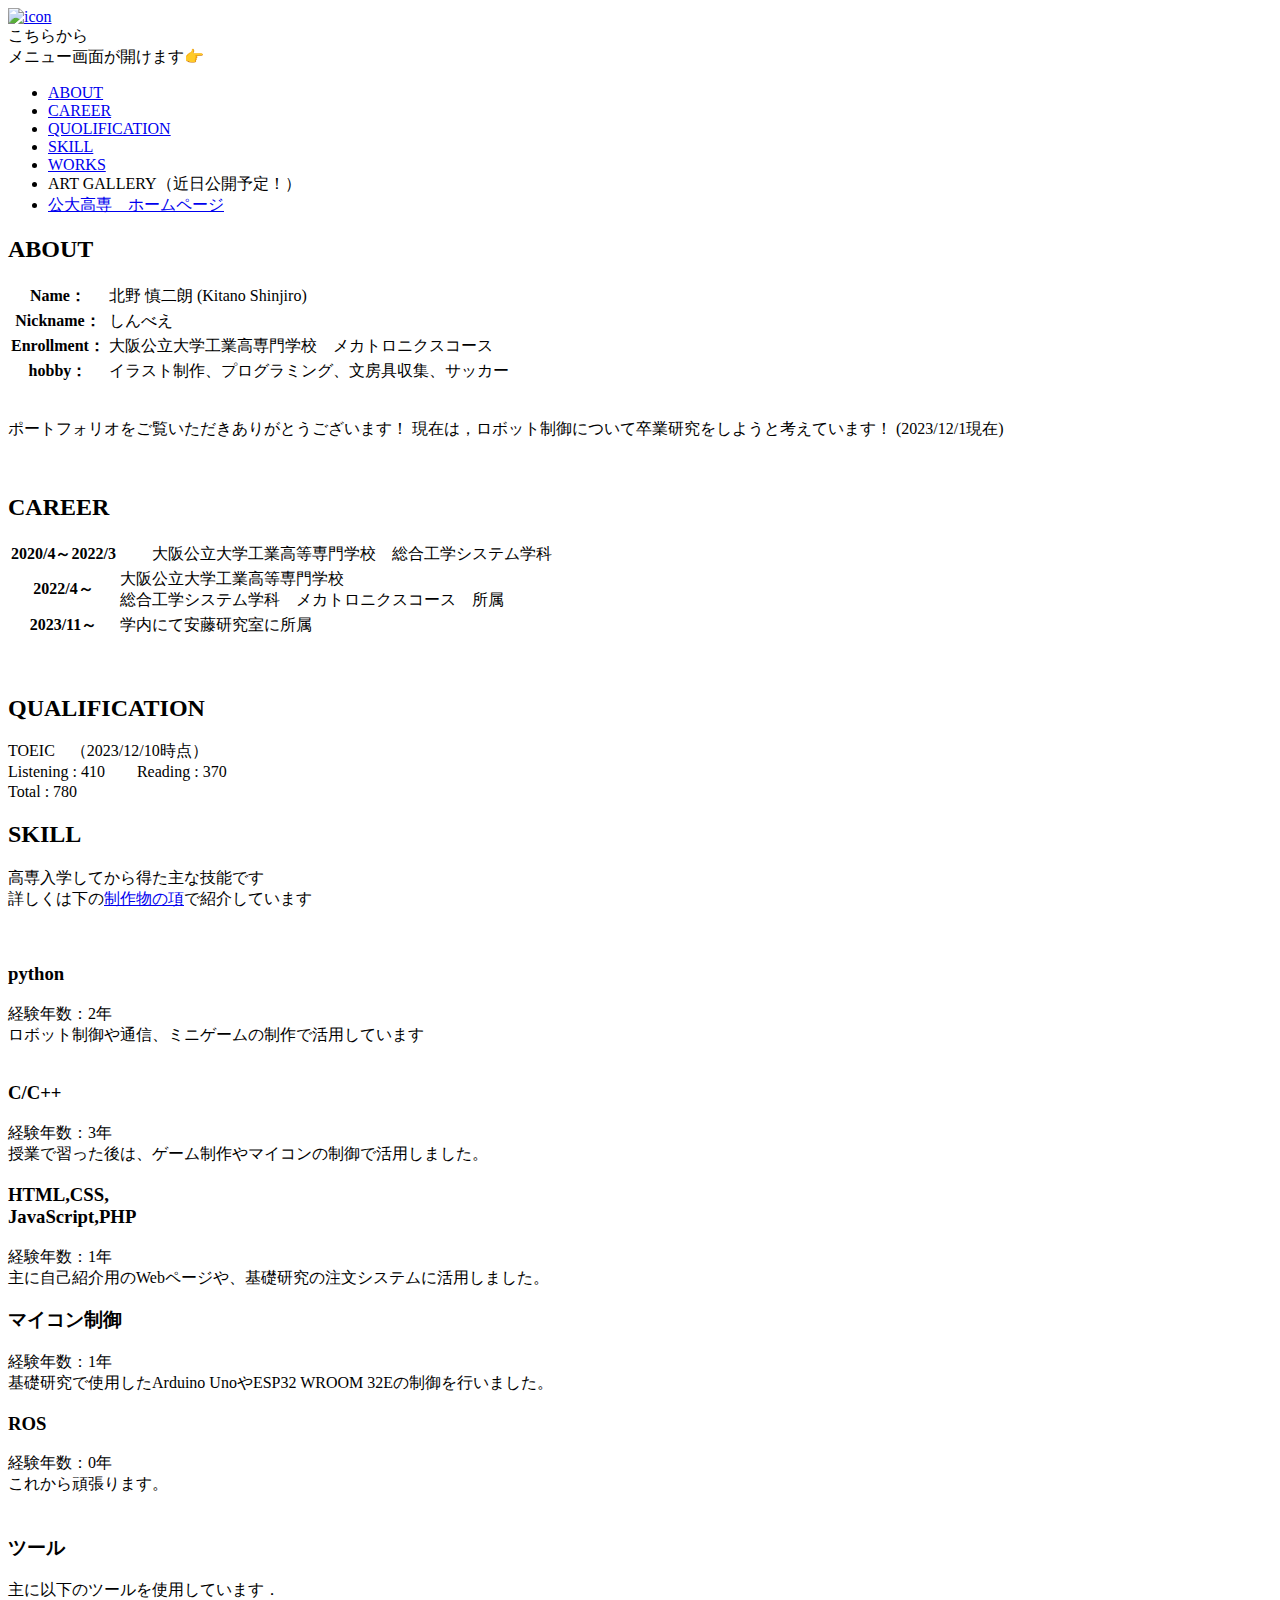
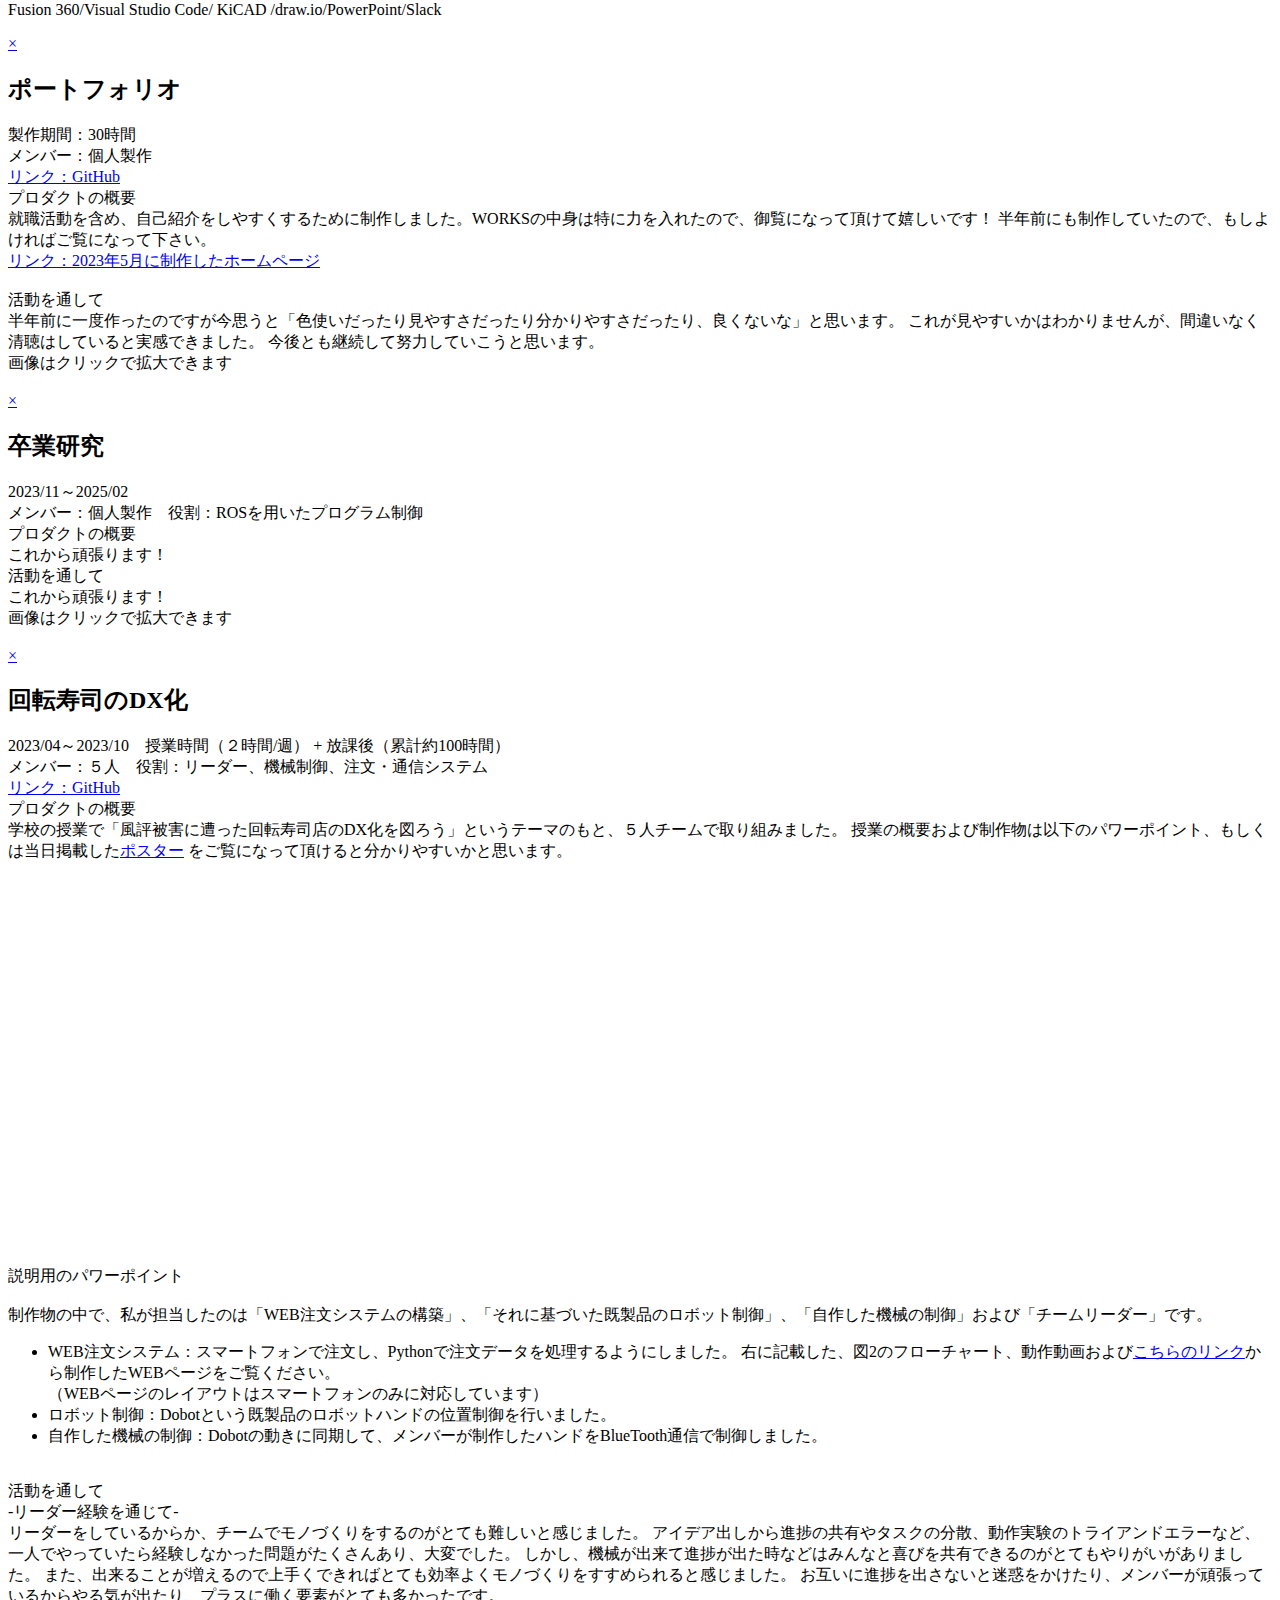
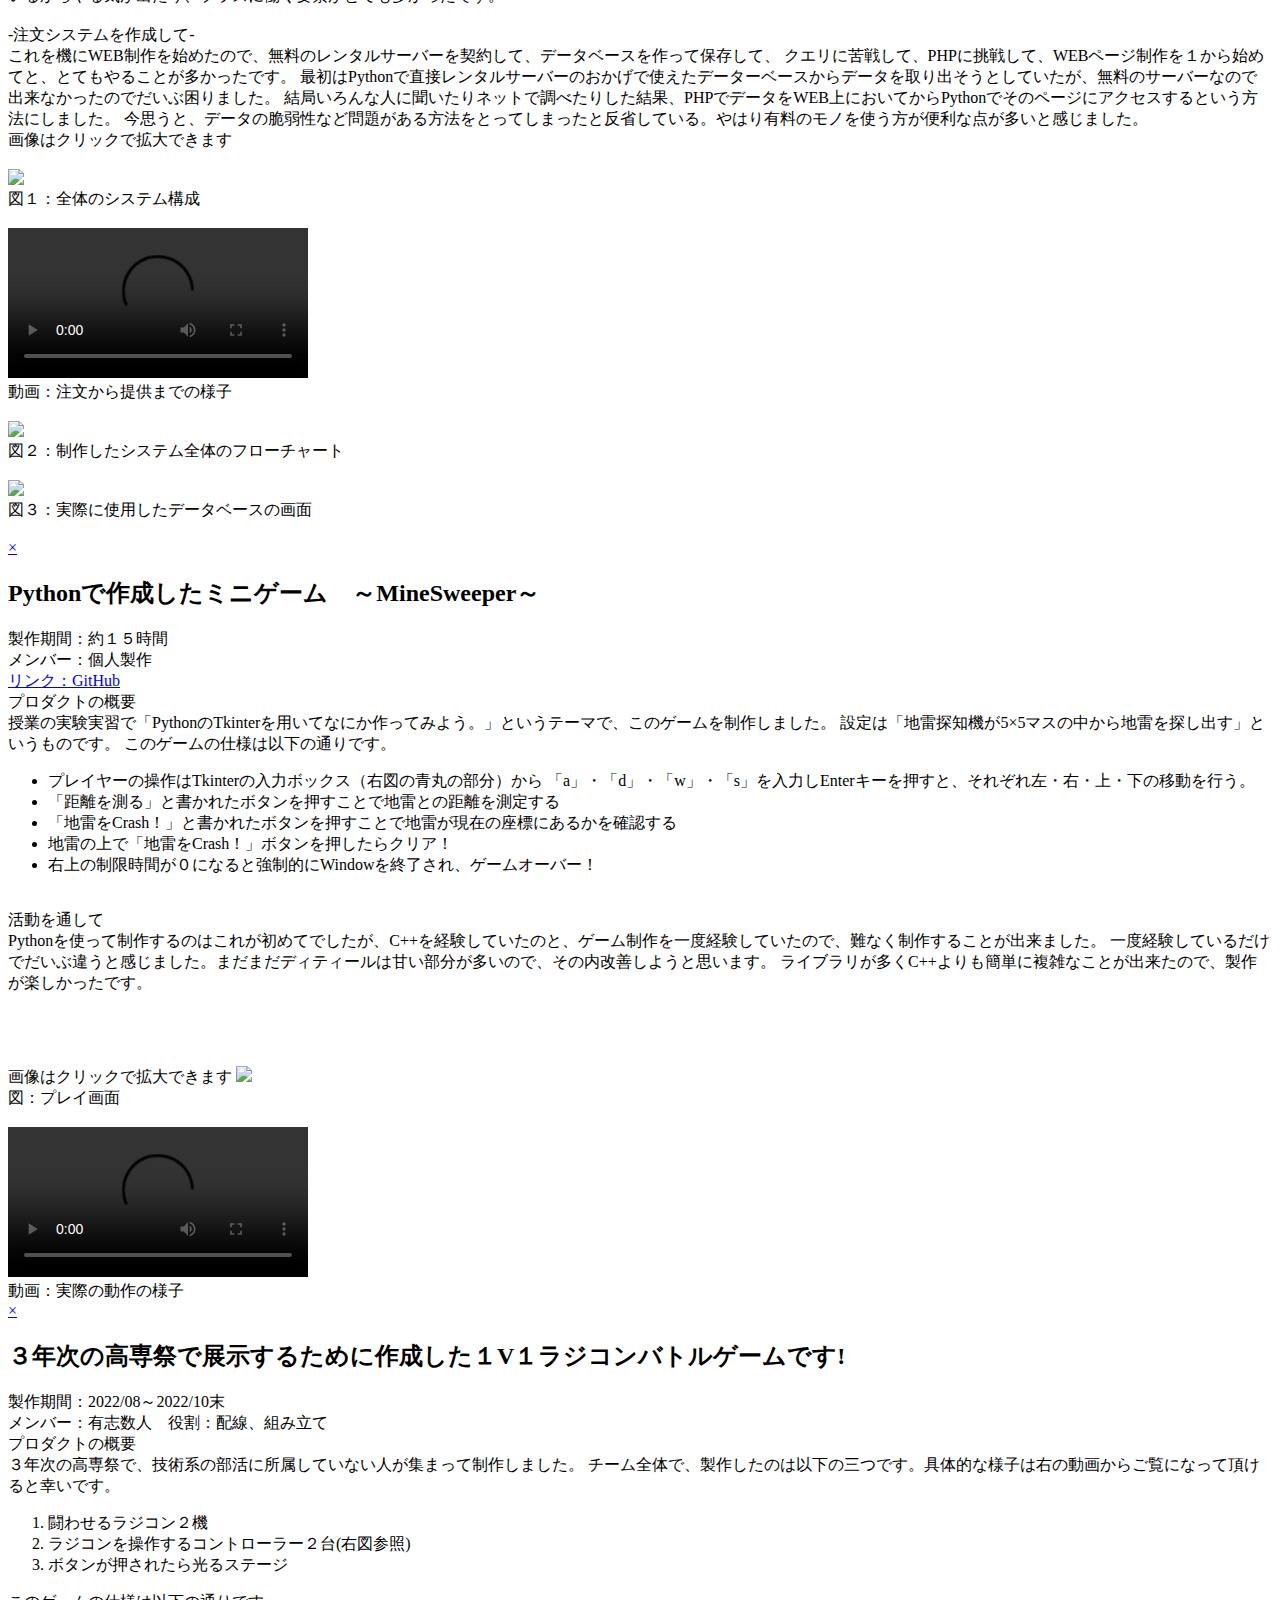
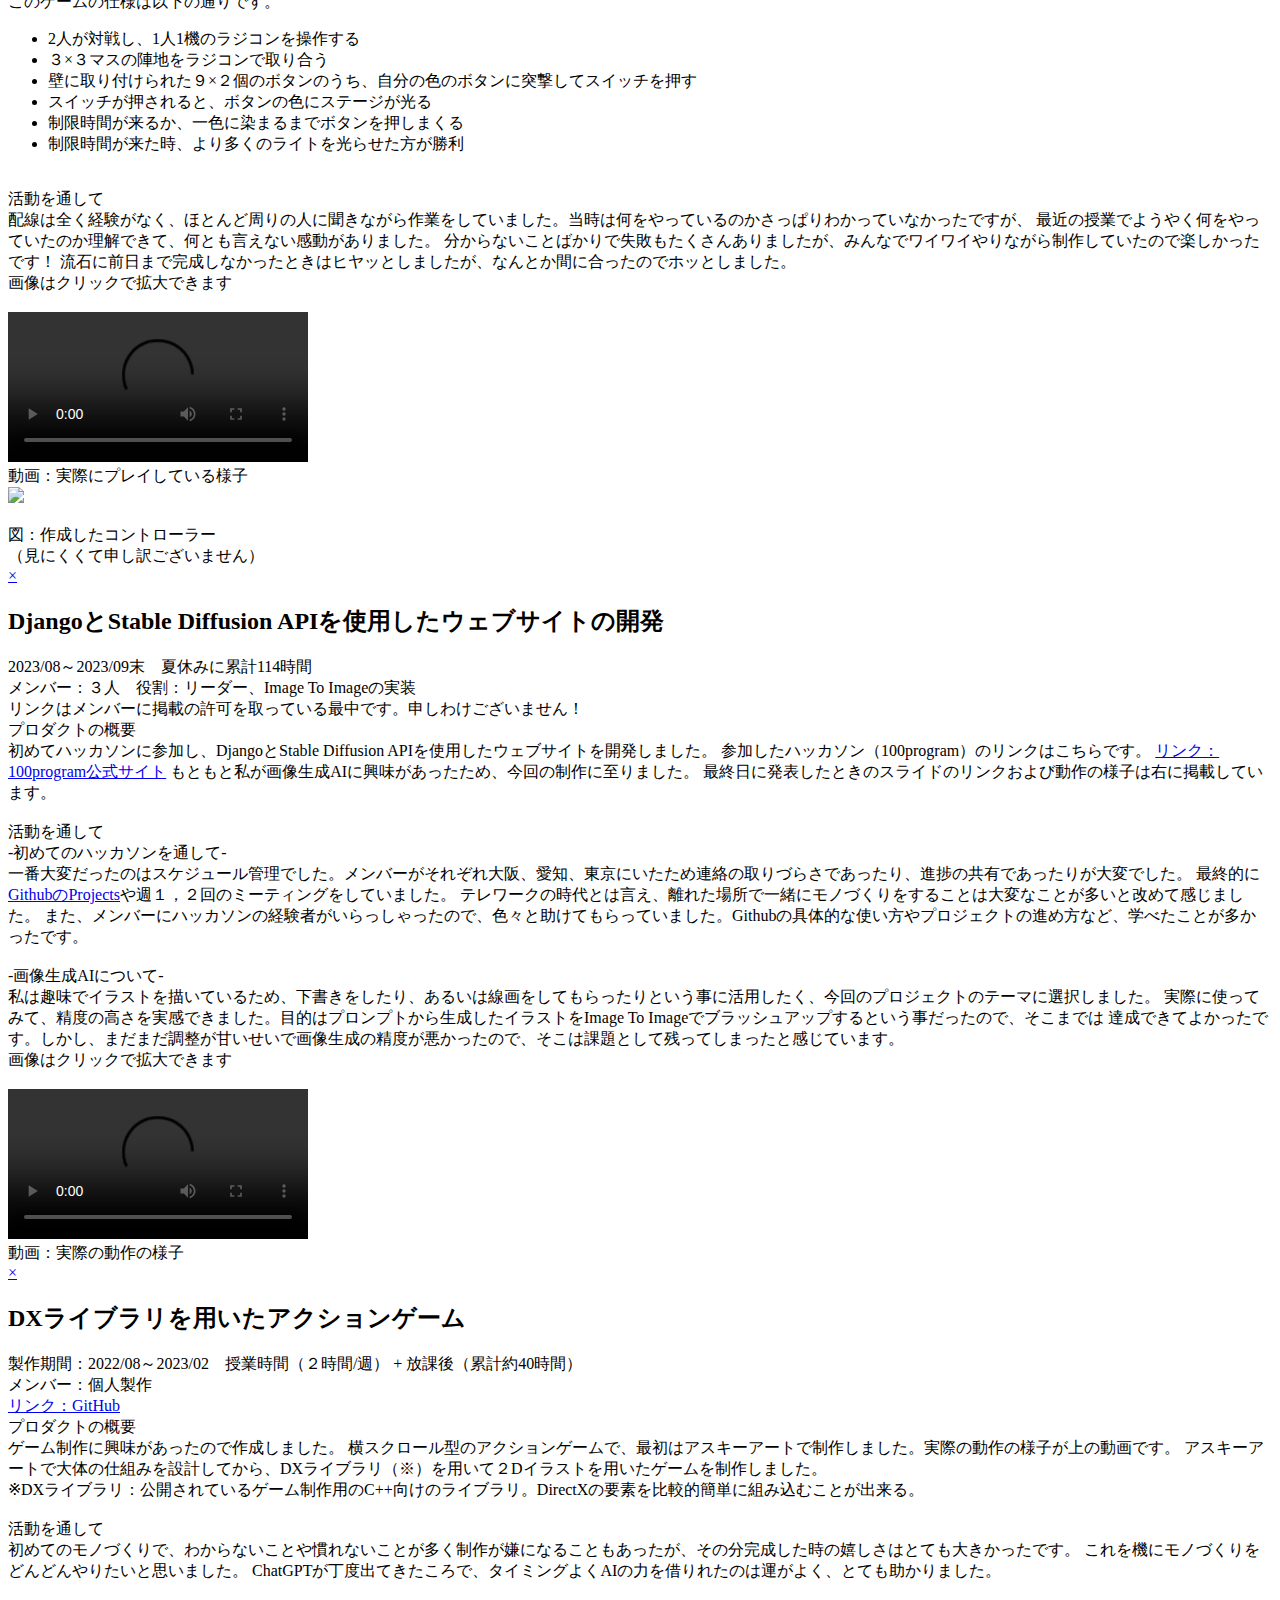
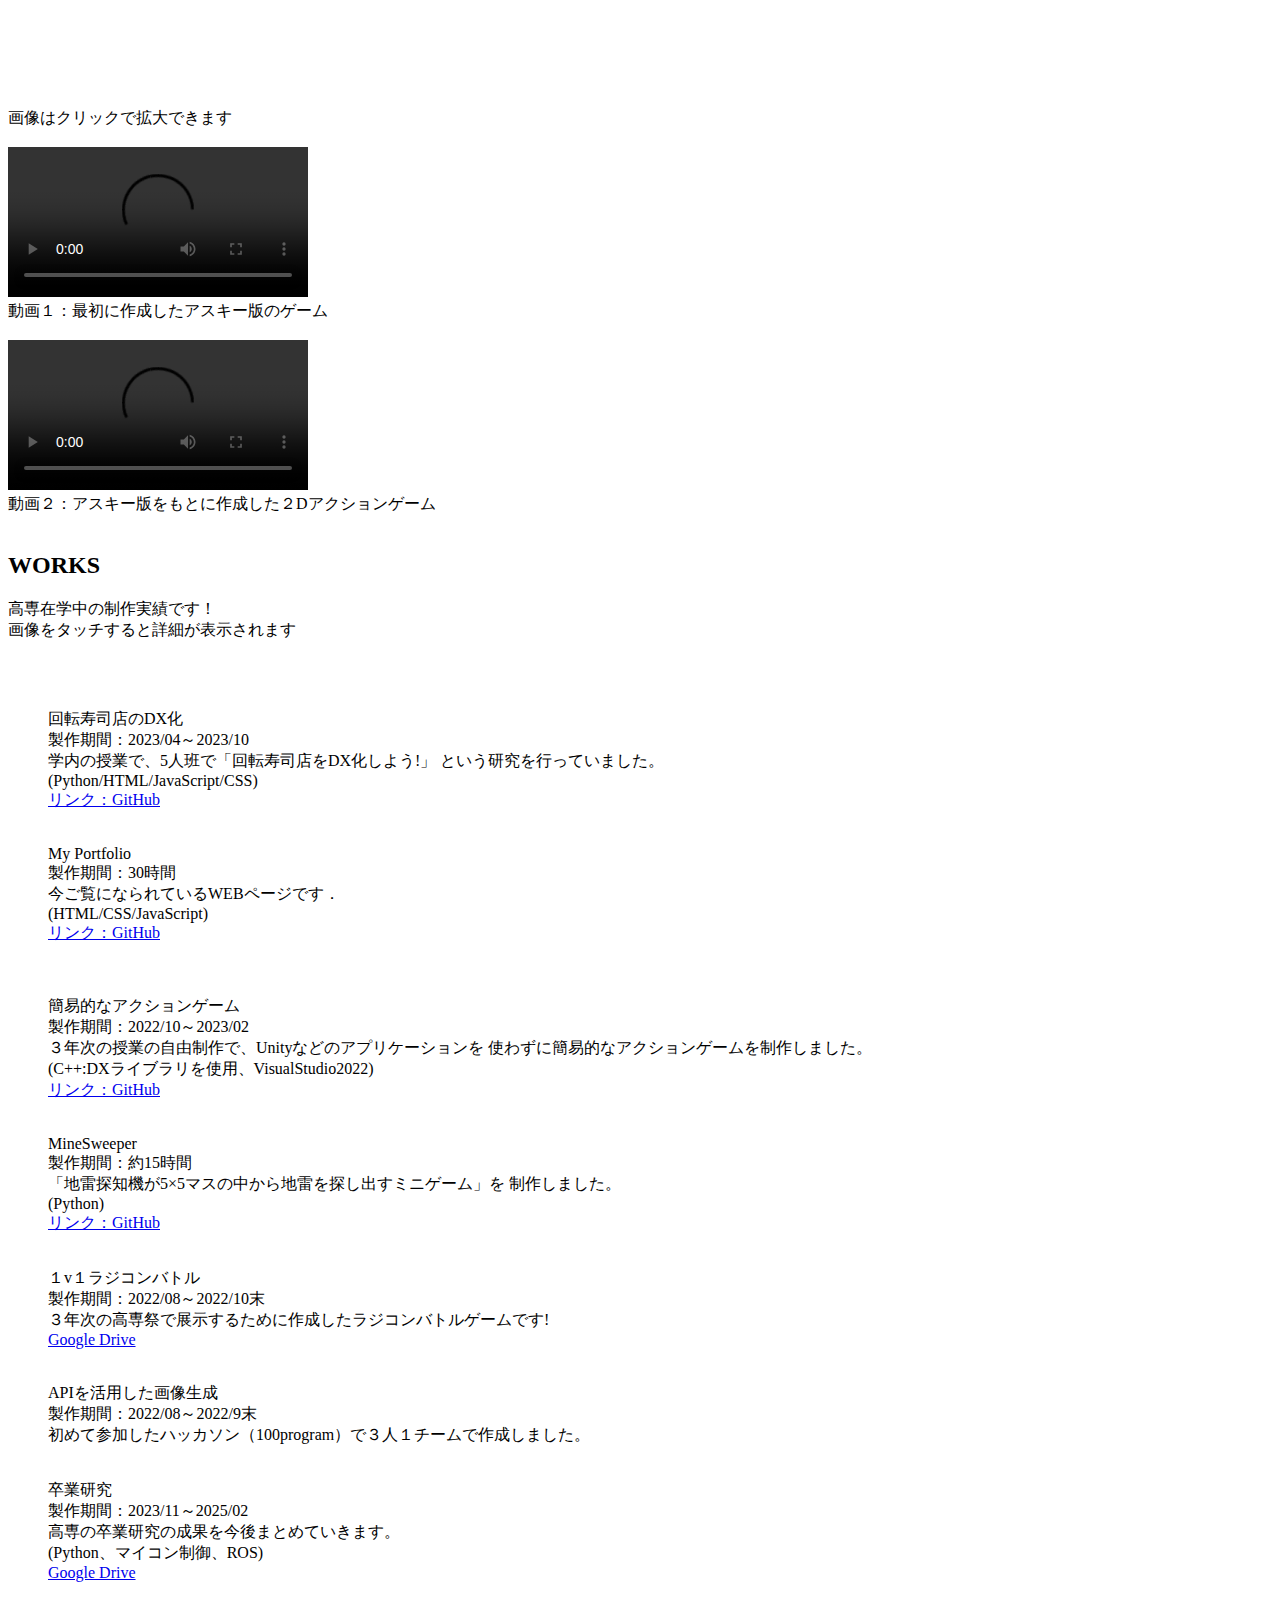
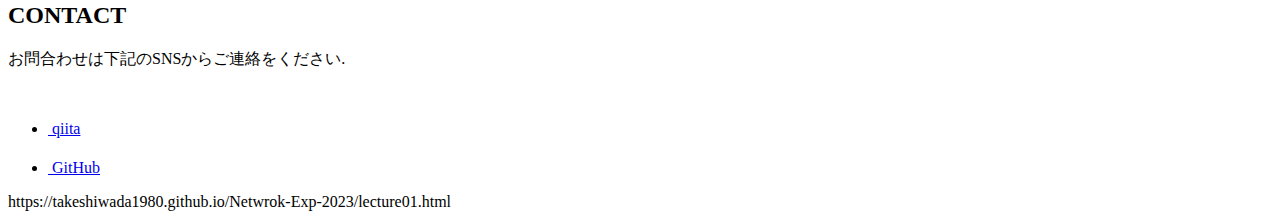
==== html/portfolio_Shimbei.html @ bf195c74 "Add files via upload" ====
<!-- https://github.com/chinnanagoSGE/portfolio -->

<!DOCTYPE html>

<html>
<head>
  <meta charset="utf-8">
  <title>Shimbei's portfolio</title>
  <link href="css/reset.css" media="all" rel="stylesheet" type="text/css" />
  <link href="css/style_Shimbei.css" media="all" rel="stylesheet" type="text/css" />
  <link href="js/script.js" media="all" rel="stylesheet" type="text/css" />
  <!-- アイコン設定 -->
  <link rel="shortcut icon" href="" />
  <link href="https://cdnjs.cloudflare.com/ajax/libs/lightbox2/2.7.1/css/lightbox.css" rel="stylesheet">
  <script src="https://ajax.googleapis.com/ajax/libs/jquery/3.1.1/jquery.min.js"></script>
  <script src="https://cdnjs.cloudflare.com/ajax/libs/lightbox2/2.7.1/js/lightbox.min.js" type="text/javascript"></script>
</head>

<body>
 <!-- loading screen -->
 <!-- <div class="loading">
  <div class="loading-animation">
    <img src="item/works/portfolio/my-logo.jpg"/>
  </div>
</div> -->
<!-- ハンバーガータグからページ選択　紹介ページは強調する -->
  <nav class="gnav">
      <div class="icon">
       <a href="https://github.com/settings/profile">
         <img class="icon-image" src="./item/works/portfolio/背景ロゴ.png" alt="icon">
      </a>
      </div>
      <div class="menu-line">
      こちらから<br>メニュー画面が開けます👉
      <div class="hamburger">
        <!-- ハンバーガーメニューの線 -->
        <span></span>
        <span></span>
        <span></span>
      </div>
      <!-- /ハンバーガーメニューの線 -->
      </div>
      <ul class="slide-menu">
        <li>
          <a class="out-refer" id="hamburger" href="#about-section">ABOUT</a>
        </li>
        <li>
          <a class="out-refer" id="hamburger" href="#career-section">CAREER</a>
        </li>
        <li>
          <a class="out-refer" id="hamburger" href="#qualification-section">QUOLIFICATION</a>
        </li>
        <li>
          <a class="out-refer" id="hamburger" href="#skill-section">SKILL</a>
        </li>
        <li>
          <a class="out-refer" id="hamburger" href="#works-section">WORKS</a>
        </li>
        <li>
          <a class="out-refer" id="hamburger" >ART GALLERY（近日公開予定！）</a>
          <!-- href="http://sushin.php.xdomain.jp/sushi/home.html" -->
        </li>
        <li>
          <a class="out-refer" href="https://www.ct.omu.ac.jp/">公大高専　ホームページ</a>
        </li>
      </ul>

  <script src="./js/hamburger.js"></script>
  </nav>

  <!-- GIFはポートフォリオと分かりやすいものを。
  ヘッダーにはタイトルを表示
  更新日時を分かりやすく明記したい

  背景は簡単なデザインを -->

  <div class="header"></div>

  <div class="wrapper">

    <main class="main-content">

      <!-- .about-secion -->

      <section class="section about-section" id="about-section">
        <div class="inner">
          <div class="section-heading">
            <div class="slanting-background"></div>
            <h2 class="heading-primary">ABOUT</h2>
          </div>
          <div class="grid-inner">
            <div class="sec-grid">
              <div class="about-table">
                <p>
                  <table>
                    <tr>
                      <th>Name：</th>
                      <td>北野 慎二朗 (Kitano Shinjiro)</td>
                    </tr>
                    </tr>
                      <th>Nickname：</th>
                      <td>しんべえ</td>
                    </tr>
                    <tr>
                      <th>Enrollment：</th>
                      <td>大阪公立大学工業高専門学校　メカトロニクスコース</td>
                    <tr>
                      <th>hobby：</th>
                      <td>イラスト制作、プログラミング、文房具収集、サッカー</td>
                    </tr>
                  </table>
                  <br>
                </p>
              </div>
              <div class="section-body about">
                <div class="about-item">
                  <div class="about-body">
                    <p>
                      ポートフォリオをご覧いただきありがとうございます！
                      現在は，ロボット制御について卒業研究をしようと考えています！
                      (2023/12/1現在)
                    </p>
                  </div>
                </div>
              </div>
            </div>
            <div class="pull-image-wrapper">
              <!-- アイコンを変更 -->
              <img class="pull-image" src="item/pull.png" alt="">
            </div>
          </div>
        </div>
        <!-- <div class="slanting-background-bottom"></div> -->
      </section>
      <!-- /.about-secion -->
      

      <div class="clearfix"></div>

      <!-- .career-secion -->
      <section class="section career-section" id="career-section">
        <div class="inner">

          <div class="slanting-background"></div>
          <div class="section-heading">
            <h2 class="heading-primary">CAREER</h2>
          </div>
          <!-- <div class="push-image-wrapper">
            アイコンを変更
            <img class="push-image" src="item/push.png" alt="">
          </div> -->
          <div class="grid-inner">
            <div class="sec-grid">
              <div class="section-body career">
                <div class="career-item">
                  <div class="career-table">
                    <p>
                      <table>
                        <tr>
                          <th>2020/4～2022/3</th>
                          <td>
                            　　大阪公立大学工業高等専門学校　総合工学システム学科
                          </td>
                        </tr>
                        <tr>
                          <th>2022/4～</th>
                          <td>
                            大阪公立大学工業高等専門学校<br>
                            総合工学システム学科　メカトロニクスコース　所属
                          </td>
                        </tr>
                        <tr>
                          <th>2023/11～</th>
                          <td>
                            学内にて安藤研究室に所属
                          </td>
                        </tr>
                        <tr>
                        </table>
                    </p>
                  </div>
                </div>
              </div>
            </div>
          </div>
        </div>
        <br>
        <div class="career-slanting-background-bottom"></div>
      </section>
      <!-- /.career-secion -->


      <div class="clearfix"></div>

      <section class="section qualification-section" id="qualification-section">
        <div class="slanting-background"></div>
        <div class="inner">
          <div class="section-heading">
            <h2 class="heading-primary">QUALIFICATION</h2>
          </div>
          <div class="sec-grid">
            <div class="qualification-table">
              <p>
                <table>
                  <tr>
                    TOEIC　（2023/12/10時点）<br>
                    Listening : 410　　Reading : 370　　<br>
                        Total : 780
                  </tr>
                </table>
              </p>
            </div>
          </div>
          <!-- <div class="controll-image-wrapper">
            アイコンを変更
            <img class="controll-image" src="item/pull.png" alt="">
          </div> -->
        </div>
      </section>

      <div class="clearfix"></div>

      <!-- .skill-secion -->
      <section class="section skill-section" id="skill-section">
        <div class="slanting-background"></div>
        <div class="inner">
          <div class="section-heading">
            <h2 class="heading-primary">SKILL</h2>
          </div>
          <div class="section-lead">
            <p>
              高専入学してから得た主な技能です<br>
              詳しくは下の<a class="works-url-link" href="#works-section">制作物の項</a>で紹介しています
            </p>
          </div>
          <br>
          <div class="section-body skill">
            <div class="skill-list">
              <div class="skill-item python-entire">
                <!-- <div class="skill-image-wrapper">
                  <img class="skill-image" src="item/skill/python.png" alt="">
                </div> -->
                <div class="skill-body">
                  <h3 class="skill-title">python</h3>
                  <div class="skill-rating rating">
                  </div>
                  <div  class="skill-content">
                  <p>
                    経験年数：2年<br>
                    ロボット制御や通信、ミニゲームの制作で活用しています<br>
                    <br>
                  </p>
                  </div>
                </div>
              </div>

              <div class="skill-item cpp-entire">
                <!-- <div class="skill-image-wrapper">
                  <img class="skill-image" src="item/skill/c++.png" alt="">
                </div> -->
                <div class="skill-body">
                  <h3 class="skill-title">C/C++</h3>
                  <div class="skill-rating rating">
                  </div>
                  <div  class="skill-content">
                  <p>
                    経験年数：3年<br>
                    授業で習った後は、ゲーム制作やマイコンの制御で活用しました。
                  </p>
                  </div>
                </div>
              </div>

              <div class="skill-item web-entire">
                <!-- <div class="skill-image-wrapper">
                  <img class="skill-image" src="item/skill/web.png" alt="">
                </div> -->
                <div class="skill-body">
                  <h3 class="skill-title">HTML,CSS,<br>JavaScript,PHP</h3>
                  <div class="skill-rating rating">
                  </div>
                  <div  class="skill-content">
                  <p>
                    経験年数：1年<br>
                    主に自己紹介用のWebページや、基礎研究の注文システムに活用しました。
                  </p>
                  </div>
                </div>
              </div>

              <div class="skill-item micon-entire">
                <!-- <div class="skill-image-wrapper">
                  <img class="skill-image" src="item/skill/git.png" alt="">
                </div> -->
                <div class="skill-body">
                  <h3 class="skill-title">マイコン制御</h3>
                  <div class="skill-rating rating">
                  </div>
                  <div  class="skill-content">
                  <p>
                    経験年数：1年<br>
                    基礎研究で使用したArduino UnoやESP32 WROOM 32Eの制御を行いました。
                  </p>
                  </div>
                </div>
              </div>

              <div class="skill-item ros-entire">
                <!-- <div class="skill-image-wrapper">
                  <img class="skill-image" src="item/skill/ROS.png" alt="">
                </div> -->
                <div class="skill-body">
                  <h3 class="skill-title">ROS</h3>
                  <div class="skill-rating rating">
                  </div>
                  <div  class="skill-content">
                  <p>
                    経験年数：0年<br>
                    これから頑張ります。<br>
                    　　　　　　　　　　　　　　　　　　　　　　　　　　　　　　　　　
                  </p>
                  </div>
                </div>
              </div>

              <div class="skill-item tool-entire">
                <!-- <div class="skill-image-wrapper">
                  <img class="skill-image" src="item/skill/tool.png" alt="">
                </div> -->
                <div class="skill-body">
                  <h3 class="skill-title">ツール</h3>
                  <div class="skill-rating rating">
                  </div>
                  <div  class="skill-content">
                  <p>
                    主に以下のツールを使用しています．<br>
                    Fusion 360/Visual Studio Code/ KiCAD
                    /draw.io/PowerPoint/Slack
                  </p>
                </div>
              </div>              
            </div>
          </div>
        </div>
      </section>
      
      <div class="clearfix"></div>


      <!-- モーダルの背後の背景 -->
      <div id="modalBackground" class="modal-background" onclick="closeModal('kisokenkyu')"></div>

      <!-- モーダル本体 -->
      <div id="portfolio" class="modal">
        <a class="close" onclick="closeModal('portfolio')" href="#_">&times;</a>
          <!-- 画像を選択 -->
          <img class="pp-image" src="" alt="">
          <div class="pp-title">
            <h2>ポートフォリオ</h2>
          </div>
          <div class="pp-duration">
            製作期間：30時間
          </div>
          <div class="pp-role">
            メンバー：個人製作
          </div>
          <div class="pp-link">
            <a class="works-url-link" href="https://github.com/shim-bei/MyProf_kitano" target="_blank">リンク：GitHub</a>
          </div>                        
          <div class="pp-content">
            <div class="outline">
              <div class="outline-title">プロダクトの概要</div>
              就職活動を含め、自己紹介をしやすくするために制作しました。WORKSの中身は特に力を入れたので、御覧になって頂けて嬉しいです！
              半年前にも制作していたので、もしよければご覧になって下さい。<br>
              <a class="works-url-link" href="http://sushin.php.xdomain.jp/Info_Kitano.html">リンク：2023年5月に制作したホームページ</a>
            </div>

            <br>
            <div class="feature-title">活動を通して</div>
            <div class="feature">
              半年前に一度作ったのですが今思うと「色使いだったり見やすさだったり分かりやすさだったり、良くないな」と思います。
              これが見やすいかはわかりませんが、間違いなく清聴はしていると実感できました。
              今後とも継続して努力していこうと思います。
            </div>          
          </div>
          
          <div class="illust">
          画像はクリックで拡大できます<br><br>

          </div>
        </div>
      </div>

      <!-- モーダル本体 -->
      <div id="sotsugyokenkyu" class="modal">
        <a class="close" onclick="closeModal('sotsugyokenkyu')" href="#_">&times;</a>
        <!-- 画像を選択 -->
          <img class="pp-image" src="" alt="">
          <div class="pp-title">
            <h2>卒業研究</h2>
          </div>
          <div class="pp-duration">
            2023/11～2025/02
          </div>
          <div class="pp-role">
            メンバー：個人製作　役割：ROSを用いたプログラム制御
          </div>
          <div class="pp-link">
            <!-- <a class="works-url-link" href="https://github.com/" target="_blank">リンク：GitHub</a> -->
          </div>
          <div class="pp-content">
            <div class="outline-title">プロダクトの概要</div>
            <div class="outline">
              これから頑張ります！
              <!-- WEB注文システム：説明、フローチャート、動作動画、リンク -->
              <!-- ロボット制御：説明、フローチャート、動作動画 -->
              <!-- 自作した機械の制御：説明、フローチャート、動作動画 -->
            </div>
            
            <div class="feature-title">活動を通して</div>  
            <div class="feature">
              これから頑張ります！
            </div>
          </div>
          <div class="illust">
          画像はクリックで拡大できます<br><br>
            <!-- Fullscreen Image Container -->
            <div id="action-aski">
              <!-- <video class="pp-item" controls src="item/works/action/marioasuki-.mp4"></video><br>
              動画１：最初に作成したアスキー版のゲーム<br>
            </div>
            <div id="action-2d">
              <video class="pp-item" controls src="item/works/action/2D_last.mp4"></video><br>
              動画２：アスキー版をもとに作成した２Dアクションゲーム -->
            </div>
          </div>
        </div>
      </div>

      <!-- モーダル本体 -->
      <div id="kisokenkyu" class="modal">
        <a class="close" onclick="closeModal('kisokenkyu')" href="#_">&times;</a>
        <!-- 画像を選択 -->
        <img class="pp-image" src="" alt="">
        <div class="pp-title">
          <h2>回転寿司のDX化</h2>
        </div>
        <div class="pp-duration">
          2023/04～2023/10　授業時間（２時間/週） + 放課後（累計約100時間）
        </div>
        <div class="pp-role">
          メンバー：５人　役割：リーダー、機械制御、注文・通信システム
        </div>
        <div class="pp-link">
          <a class="works-url-link" href="https://github.com/shim-bei/kisokenkyu" target="_blank">リンク：GitHub</a>
        </div>          
        <div class="pp-content">
          <div class="outline-title">プロダクトの概要</div>
          <div class="outline">
            学校の授業で「風評被害に遭った回転寿司店のDX化を図ろう」というテーマのもと、５人チームで取り組みました。
            授業の概要および制作物は以下のパワーポイント、もしくは当日掲載した<a class="works-url-link" href="item/works/kisoken/D班_ポスター.pdf" target="_blank">ポスター</a>
            をご覧になって頂けると分かりやすいかと思います。<br>
            <iframe src="https://onedrive.live.com/embed?resid=8317401A02AA3648%21417&amp;authkey=!AHYSkkLnidsqB-A&amp;em=2&amp;wdAr=1.7767857142857142" width="700px" height="400px" frameborder="0"></iframe>
            <br>説明用のパワーポイント
            <br><br>

            制作物の中で、私が担当したのは「WEB注文システムの構築」、「それに基づいた既製品のロボット制御」、「自作した機械の制御」および「チームリーダー」です。
            <ul>
              <li>WEB注文システム：スマートフォンで注文し、Pythonで注文データを処理するようにしました。
              右に記載した、図2のフローチャート、動作動画および<a class="works-url-link" href="http://sushin.php.xdomain.jp/sushi/home.html" target="_blank">こちらのリンク</a>から制作したWEBページをご覧ください。<br>
              （WEBページのレイアウトはスマートフォンのみに対応しています）</li>
              <li>ロボット制御：Dobotという既製品のロボットハンドの位置制御を行いました。
              <li>自作した機械の制御：Dobotの動きに同期して、メンバーが制作したハンドをBlueTooth通信で制御しました。
            </ul>
          </div>

          <br>
          <div class="feature-title">活動を通して</div>
          <div class="feature">
            -リーダー経験を通じて-<br>
            リーダーをしているからか、チームでモノづくりをするのがとても難しいと感じました。
            アイデア出しから進捗の共有やタスクの分散、動作実験のトライアンドエラーなど、一人でやっていたら経験しなかった問題がたくさんあり、大変でした。
            しかし、機械が出来て進捗が出た時などはみんなと喜びを共有できるのがとてもやりがいがありました。
            また、出来ることが増えるので上手くできればとても効率よくモノづくりをすすめられると感じました。
            お互いに進捗を出さないと迷惑をかけたり、メンバーが頑張っているからやる気が出たり、プラスに働く要素がとても多かったです。
            
            <br><br>
            -注文システムを作成して-<br>
            これを機にWEB制作を始めたので、無料のレンタルサーバーを契約して、データベースを作って保存して、
            クエリに苦戦して、PHPに挑戦して、WEBページ制作を１から始めてと、とてもやることが多かったです。
            最初はPythonで直接レンタルサーバーのおかげで使えたデーターベースからデータを取り出そうとしていたが、無料のサーバーなので出来なかったのでだいぶ困りました。
            結局いろんな人に聞いたりネットで調べたりした結果、PHPでデータをWEB上においてからPythonでそのページにアクセスするという方法にしました。
            今思うと、データの脆弱性など問題がある方法をとってしまったと反省している。やはり有料のモノを使う方が便利な点が多いと感じました。
          </div>        
        </div>
        <div class="illust">
          画像はクリックで拡大できます<br><br>
          <!-- Fullscreen Image Container -->
          <div id="kisoken-system">
            <a href="item/works/kisoken/システム構成.png" data-lightbox="group">
              <img class="pp-item" src="item/works/kisoken/システム構成.png">
            </a>
            <br>
            図１：全体のシステム構成
          </div>
          <br>
          <div id="action-aski">
            <video class="pp-item" controls src="item/works/kisoken/lastmove.mp4"></video><br>
            動画：注文から提供までの様子<br>
          </div>
          <br>
          <div id="entire-flow">
            <a href="item/works/kisoken/zentai.png" data-lightbox="group">
              <img class="pp-item" src="item/works/kisoken/zentai.png">
            </a>
            <br>
            図２：制作したシステム全体のフローチャート<br>
          </div>
          <br>
          <div id="kisoken-database">
            <a href="item/works/kisoken/database.png" data-lightbox="group">
              <img class="pp-item" src="item/works/kisoken/database.png">
            </a>
            <br>
            図３：実際に使用したデータベースの画面<br>
          </div>
          <br>
        </div>
      </div>

      <!-- モーダル本体 -->
      <div id="minesweeper" class="modal">
        <a class="close" onclick="closeModal('minesweeper')" href="#_">&times;</a>
        <!-- 画像を選択 -->
          <img class="pp-image" src="" alt="">
          <div class="pp-title">
            <h2>Pythonで作成したミニゲーム　～MineSweeper～</h2>
          </div>
          <div class="pp-duration">
            製作期間：約１５時間
          </div>
          <div class="pp-role">
            メンバー：個人製作
          </div>
          <div class="pp-link">
            <a class="works-url-link" href="https://github.com/shim-bei/mini-game/tree/main/python" target="_blank">リンク：GitHub</a>
          </div>          
          <div class="pp-content">
            <div class="outline-title">プロダクトの概要</div>
            <div class="outline">
              授業の実験実習で「PythonのTkinterを用いてなにか作ってみよう。」というテーマで、このゲームを制作しました。
              設定は「地雷探知機が5×5マスの中から地雷を探し出す」というものです。
              このゲームの仕様は以下の通りです。
              <ul>
                <li>プレイヤーの操作はTkinterの入力ボックス（右図の青丸の部分）から
                  「a」・「d」・「w」・「s」を入力しEnterキーを押すと、それぞれ左・右・上・下の移動を行う。</li>
                <li>「距離を測る」と書かれたボタンを押すことで地雷との距離を測定する</li>
                <li>「地雷をCrash！」と書かれたボタンを押すことで地雷が現在の座標にあるかを確認する</li>
                <li>地雷の上で「地雷をCrash！」ボタンを押したらクリア！</li>
                <li>右上の制限時間が０になると強制的にWindowを終了され、ゲームオーバー！</li>
              </ul>
            </div>

            <br>
            <div class="feature-title">活動を通して</div>
            <div class="feature">
              Pythonを使って制作するのはこれが初めてでしたが、C++を経験していたのと、ゲーム制作を一度経験していたので、難なく制作することが出来ました。
              一度経験しているだけでだいぶ違うと感じました。まだまだディティールは甘い部分が多いので、その内改善しようと思います。
              ライブラリが多くC++よりも簡単に複雑なことが出来たので、製作が楽しかったです。
              <br>
              <br>
              <br>
              <br>
              <br>
            </div>
          </div>
          <div class="illust">
          画像はクリックで拡大できます
            <!-- Fullscreen Image Container -->
            <a href="item/works/minesweeper/desc.png" data-lightbox="group">
              <img class="pp-item" src="item/works/minesweeper/desc.png">
            </a>
            <br>
            図：プレイ画面
            <br>
            <br>
            <div id="action-aski">
              <video class="pp-item" controls src="item/works/minesweeper/minecrash_OK.mp4"></video><br>
              動画：実際の動作の様子<br>
            </div>
          </div>
        </div>
      </div>

      <!-- モーダル本体 -->
      <div id="kosensai3" class="modal">
        <a class="close" onclick="closeModal('kosensai3')" href="#_">&times;</a>
        <!-- 画像を選択 -->
          <img class="pp-image" src="" alt="">
          <div class="pp-title">
            <h2>３年次の高専祭で展示するために作成した１V１ラジコンバトルゲームです!</h2>
          </div>
          <div class="pp-duration">
            製作期間：2022/08～2022/10末<br>
          </div>
          <div class="pp-role">
            メンバー：有志数人　役割：配線、組み立て
          </div>
          <div class="pp-content">
            <div class="outline-title">プロダクトの概要</div>
            <div class="outline">
              ３年次の高専祭で、技術系の部活に所属していない人が集まって制作しました。
              チーム全体で、製作したのは以下の三つです。具体的な様子は右の動画からご覧になって頂けると幸いです。
              <ol>
                <li>闘わせるラジコン２機</li>
                <li>ラジコンを操作するコントローラー２台(右図参照)</li>
                <li>ボタンが押されたら光るステージ</li>
              </ol>

              このゲームの仕様は以下の通りです。
              <ul>
                <li>2人が対戦し、1人1機のラジコンを操作する</li>
                <li>３×３マスの陣地をラジコンで取り合う</li>
                <li>壁に取り付けられた９×２個のボタンのうち、自分の色のボタンに突撃してスイッチを押す</li>
                <li>スイッチが押されると、ボタンの色にステージが光る</li>
                <li>制限時間が来るか、一色に染まるまでボタンを押しまくる</li>
                <li>制限時間が来た時、より多くのライトを光らせた方が勝利</li>
              </ul>
            </div>

            <br>
            <div class="feature-title">活動を通して</div>
            <div class="feature">
              配線は全く経験がなく、ほとんど周りの人に聞きながら作業をしていました。当時は何をやっているのかさっぱりわかっていなかったですが、
              最近の授業でようやく何をやっていたのか理解できて、何とも言えない感動がありました。
              分からないことばかりで失敗もたくさんありましたが、みんなでワイワイやりながら制作していたので楽しかったです！
              流石に前日まで完成しなかったときはヒヤッとしましたが、なんとか間に合ったのでホッとしました。
            </div>
          </div>
          <div class="illust">
          画像はクリックで拡大できます<br><br>
            <!-- Fullscreen Image Container -->
            <div id="action-aski">
              <video class="pp-item" controls src="item/works/kosensai3/kosensai_OK.mp4"></video><br>
              動画：実際にプレイしている様子<br>
            </div>
            <!-- Fullscreen Image Container -->
            <a href="item/works/kosensai3/controler.jpg" data-lightbox="group">
              <img class="pp-item" src="item/works/kosensai3/controler.jpg">
            </a>
            <br>
            <br>
            図：作成したコントローラー<br>（見にくくて申し訳ございません）
          </div>
        </div>
      </div>

      <!-- モーダル本体 -->
      <div id="hakkason2023" class="modal">
        <a class="close" onclick="closeModal('hakkason2023')" href="#_">&times;</a>
        <!-- 画像を選択 -->
        <img class="pp-image" src="" alt="">
        <div class="pp-title">
          <h2>DjangoとStable Diffusion APIを使用したウェブサイトの開発</h2>
        </div>
        <div class="pp-duration">
          2023/08～2023/09末　夏休みに累計114時間
        </div>
        <div class="pp-role">
          メンバー：３人　役割：リーダー、Image To Imageの実装
        </div>
        <div class="pp-link">
          <!-- <a class="works-url-link" href="https://github.com/tomatoboy-hub/generative-ai/tree/main/100pro" target="_blank">リンク：GitHub</a>（プログラムは結合済み） -->
          リンクはメンバーに掲載の許可を取っている最中です。申しわけございません！
        </div>          
        <div class="pp-content">
          <div class="outline-title">プロダクトの概要</div>
          <div class="outline">
            初めてハッカソンに参加し、DjangoとStable Diffusion APIを使用したウェブサイトを開発しました。
            参加したハッカソン（100program）のリンクはこちらです。
            <a class="works-url-link" href="https://100program.jp/">リンク：100program公式サイト</a>
            もともと私が画像生成AIに興味があったため、今回の制作に至りました。
            最終日に発表したときのスライドのリンクおよび動作の様子は右に掲載しています。
            
          </div>
          <br>
          <div class="feature-title">活動を通して</div>
          <div class="feature">
            -初めてのハッカソンを通して-<br>
            一番大変だったのはスケジュール管理でした。メンバーがそれぞれ大阪、愛知、東京にいたため連絡の取りづらさであったり、進捗の共有であったりが大変でした。
            最終的に<a class="works-url-link" href="https://github.com/users/tomatoboy-hub/projects/2/views/1">GithubのProjects</a>や週１，２回のミーティングをしていました。
            テレワークの時代とは言え、離れた場所で一緒にモノづくりをすることは大変なことが多いと改めて感じました。
            また、メンバーにハッカソンの経験者がいらっしゃったので、色々と助けてもらっていました。Githubの具体的な使い方やプロジェクトの進め方など、学べたことが多かったです。
            <br>
            <br>
            -画像生成AIについて-<br>
            私は趣味でイラストを描いているため、下書きをしたり、あるいは線画をしてもらったりという事に活用したく、今回のプロジェクトのテーマに選択しました。
            実際に使ってみて、精度の高さを実感できました。目的はプロンプトから生成したイラストをImage To Imageでブラッシュアップするという事だったので、そこまでは
            達成できてよかったです。しかし、まだまだ調整が甘いせいで画像生成の精度が悪かったので、そこは課題として残ってしまったと感じています。
          </div>        
        </div>
        <div class="illust">
          画像はクリックで拡大できます<br><br>
          <!-- Fullscreen Image Container -->
          <div id="action-canva-link">
            <!-- <a class="works-url-link" href="https://www.canva.com/design/DAFubQms7YY/KQHb4lwTvKdGYgir9ghuiQ/view?utm_content=DAFubQms7YY&utm_campaign=share_your_design&utm_medium=link&utm_source=shareyourdesignpanel#24">リンク：Canvaで作成したスライド</a> -->
          </div>
          <div id="action-2d">
            <video class="pp-item" controls src="item/works/hakkason2023/last_generate.mp4"></video><br>
            動画：実際の動作の様子
          </div>
        </div>
      </div>

      <!-- モーダル本体 -->
      <div id="scrolegame" class="modal">
        <a class="close" onclick="closeModal('scrolegame')" href="#_">&times;</a>
        <!-- 画像を選択 -->
          <img class="pp-image" src="" alt="">
          <div class="pp-title">
            <h2>DXライブラリを用いたアクションゲーム</h2>
          </div>
          <div class="pp-duration">
            製作期間：2022/08～2023/02　授業時間（２時間/週） + 放課後（累計約40時間）
          </div>
          <div class="pp-role">
            メンバー：個人製作
          </div>
          <div class="pp-link">
            <a class="works-url-link" href="https://github.com/shim-bei/mini-game/tree/main/c%2B%2B" target="_blank">リンク：GitHub</a>
          </div>          
            <div class="pp-content">
              <div class="outline-title">プロダクトの概要</div>
              <div class="outline">
                ゲーム制作に興味があったので作成しました。
                横スクロール型のアクションゲームで、最初はアスキーアートで制作しました。実際の動作の様子が上の動画です。
                アスキーアートで大体の仕組みを設計してから、DXライブラリ（※）を用いて２Dイラストを用いたゲームを制作しました。
                <br>※DXライブラリ：公開されているゲーム制作用のC++向けのライブラリ。DirectXの要素を比較的簡単に組み込むことが出来る。
              </div>

              <br>
              <div class="feature-title">活動を通して</div>
              <div class="feature">
                初めてのモノづくりで、わからないことや慣れないことが多く制作が嫌になることもあったが、その分完成した時の嬉しさはとても大きかったです。
                これを機にモノづくりをどんどんやりたいと思いました。
                ChatGPTが丁度出てきたころで、タイミングよくAIの力を借りれたのは運がよく、とても助かりました。
                <br>
                <br>
                <br>
                <br>
                <br>
                <br>
                <br>
                <br>
              </div>
            </div>
            <div class="illust">
          画像はクリックで拡大できます<br><br>
              <!-- Fullscreen Image Container -->
              <div id="action-aski">
                <video class="pp-item" controls src="item/works/action/marioasuki-.mp4"></video><br>
                動画１：最初に作成したアスキー版のゲーム<br><br>
              </div>
              <div id="action-2d">
                <video class="pp-item" controls src="item/works/action/2D_last.mp4"></video><br>
                動画２：アスキー版をもとに作成した２Dアクションゲーム
              </div>
            </div>
          </div>  
        </div>
      </div>
      
      

      <br>
      <!-- .works-secion -->
      <section class="section works-section" id="works-section">
        <div class="slanting-background"></div>
        <div class="inner">
          <div class="section-heading">
            <h2 class="heading-primary">WORKS</h2>
          </div>
          <p class="section-lead">
            高専在学中の制作実績です！<br>
            画像をタッチすると詳細が表示されます
          </p>
          <br>

          <div class="section-body works">
            <div class="works-list js-my-gallery">

              <figure class="works-item kisokenkyu">
                <a class="works-image" onclick="openModal('kisokenkyu')" id="kisokenkyu">
                  <img class="works-image fadein lazyloaded" src="item/works/kisoken/home.jpg" alt="">
                </a>      
                <figcaption class="works-body">
                  <div class="works-title">回転寿司店のDX化</div>
                  <div class="works-text">製作期間：2023/04～2023/10<br>
                                          学内の授業で、5人班で「回転寿司店をDX化しよう!」
                                          という研究を行っていました。<br>
                                          <!-- DXは「注文」、「寿司、皿の配膳」、「廃棄」、「テーブルへの提供」を対象としていました。<br> -->
                                          (Python/HTML/JavaScript/CSS)</div>
                  <div class="works-url"><a class="works-url-link" href="https://github.com/shim-bei/kisokenkyu" target="_blank">リンク：GitHub</a>
                  </figcaption>
              </figure>

              <figure class="works-item portfolio">

                  <!-- ポップアップの画像を選択する -->
                  <a class="works-image" onclick="openModal('portfolio')" id="portfolio">
                    <img class="works-image fadein lazyloaded" src="item/works/portfolio/home.jpg" alt="">
                  </a>      
                <figcaption class="works-body">
                  <div class="works-title">My Portfolio</div>
                  <div class="works-text">製作期間：30時間<br>
                                          今ご覧になられているWEBページです．<br>
                                          (HTML/CSS/JavaScript)</div>
                  <div class="works-url"><a class="works-url-link" href="https://github.com/shim-bei/MyProf_kitano" target="_blank">リンク：GitHub</a>
                    <br>
                    <br>
                  </div>
                </figcaption>
              </figure>

              <figure class="works-item scrolegame">
                <a class="works-image" id="scrolegame" onclick="openModal('scrolegame')">
                  <img class="works-image fadein lazyloaded" src="item/works/action/エネミーキック.png" alt="">
                </a>      
                <figcaption class="works-body">
                  <div class="works-title">簡易的なアクションゲーム</div>
                  <div class="works-text">製作期間：2022/10～2023/02<br>
                    ３年次の授業の自由制作で、Unityなどのアプリケーションを
                    使わずに簡易的なアクションゲームを制作しました。<br>                                       
                    (C++:DXライブラリを使用、VisualStudio2022)</div>
                  <div class="works-url"><a class="works-url-link" href="https://github.com/shim-bei/mini-game/tree/main/c%2B%2B" target="_blank">リンク：GitHub</a>
                  </div>
                </figcaption>
              </figure>

              <figure class="works-item minesweeper">
                <a class="works-image" id="minesweeper" onclick="openModal('minesweeper')">
                  <img class="works-image fadein lazyloaded" src="item/works/minesweeper/home.png" alt="">
                </a>      
                <figcaption class="works-body">
                  <div class="works-title">MineSweeper</div>
                  <div class="works-text">製作期間：約15時間<br>
                      「地雷探知機が5×5マスの中から地雷を探し出すミニゲーム」を
                      制作しました。<br>
                                          (Python)</div>
                  <div class="works-url"><a class="works-url-link" href="https://github.com/shim-bei/mini-game/tree/main/python" target="_blank">リンク：GitHub</a>
                  </div>
                </figcaption>
              </figure>

              <figure class="works-item kosensai3">
                <a class="works-image" onclick="openModal('kosensai3')" id="kosensai3">
                  <img class="works-image fadein lazyloaded" src="item/works/kosensai3/home.jpg" alt="">
                </a>      
                <figcaption class="works-body">
                  <div class="works-title">１v１ラジコンバトル</div>
                  <div class="works-text">
                    製作期間：2022/08～2022/10末<br>
                    ３年次の高専祭で展示するために作成したラジコンバトルゲームです!
                <div class="works-url"><a class="works-url-link" href="https://github.com/shim-bei/kosensai3" target="_blank">Google Drive</a>
                </div>
                </figcaption>
              </figure>

              <figure class="works-item kosensai3">
                <a class="works-image" onclick="openModal('hakkason2023')" id="hakkason2023">
                  <img class="works-image fadein lazyloaded" src="item/works/hakkason2023/home.png" alt="">
                </a>      
                <figcaption class="works-body">
                  <div class="works-title">APIを活用した画像生成</div>
                  <div class="works-text">
                    製作期間：2022/08～2022/9末<br>
                    初めて参加したハッカソン（100program）で３人１チームで作成しました。                        
                    <!-- <div class="works-url"><a class="works-url-link" href="https://github.com/ChinnanagoSGE/rain_cloud_radar" target="_blank">リンク：GitHub</a> -->
                  </div>
                  <!-- <div class="works-url"><a class="works-url-link" href="https://github.com/tomatoboy-hub/generative-ai/tree/main/100pro" target="_blank">Google Drive</a> -->
                  </figcaption>
              </figure>

              <figure class="works-item sotsugyokenkyu">
                <a class="works-image" onclick="openModal('sotsugyokenkyu')" id="sotsugyokenkyu">
                  <img class="works-image fadein lazyloaded" src="item/works/sotsuken/comingsoon.jpg" alt="">
                </a>      
                <figcaption class="works-body">
                  <div class="works-title">卒業研究</div>
                  <div class="works-text">製作期間：2023/11～2025/02<br>
                                          高専の卒業研究の成果を今後まとめていきます。<br>
                                          (Python、マイコン制御、ROS)</div>
                  <div class="works-url"><a class="works-url-link" href="https://drive.google.com/drive/folders/" target="_blank">Google Drive</a>
                  </div>
                </figcaption>
              </figure>
            </div>
          </div>
        </div>
      </section>
      <!-- /.works-secion -->

      <div class="clearfix"></div>

      <!-- .contact-secion -->
      <section class="section contact-section" id="contact-section">
        <div class="slanting-background"></div>
        <div class="inner">
          <div class="section-heading">
            <h2 class="heading-primary">CONTACT</h2>
          </div>
          <div class="section-lead">
            <p>
              お問合わせは下記のSNSからご連絡をください.
            </p>
            <br>
          </div>
          <div class="section-body contact">
            <ul class="contact-list">
              <li class="contact-item">
                <a class="contact-image-wrapper" href="https://qiita.com/shim-bei" target="_blank">
                  <img class="contact-image" src="item/contact/Twitter.png" alt="">
                  <span class="contact-name">qiita</span>
                </a>
              </li>　　　　
              
              <li class="contact-item">
                <a class="contact-image-wrapper" href="https://github.com/Shim-bei" target="_blank">
                  <img class="contact-image" src="item/contact/GitHub.png" alt="">
                  <span class="contact-name">GitHub</span>
                </a>
              </li>
            </ul>
          </div>
        </div>
      </section>
      <!-- /.contact-secion -->

    </main>

  </div>  

  <script src="js/script.js"></script>

  https://takeshiwada1980.github.io/Netwrok-Exp-2023/lecture01.html
</body>
</html>
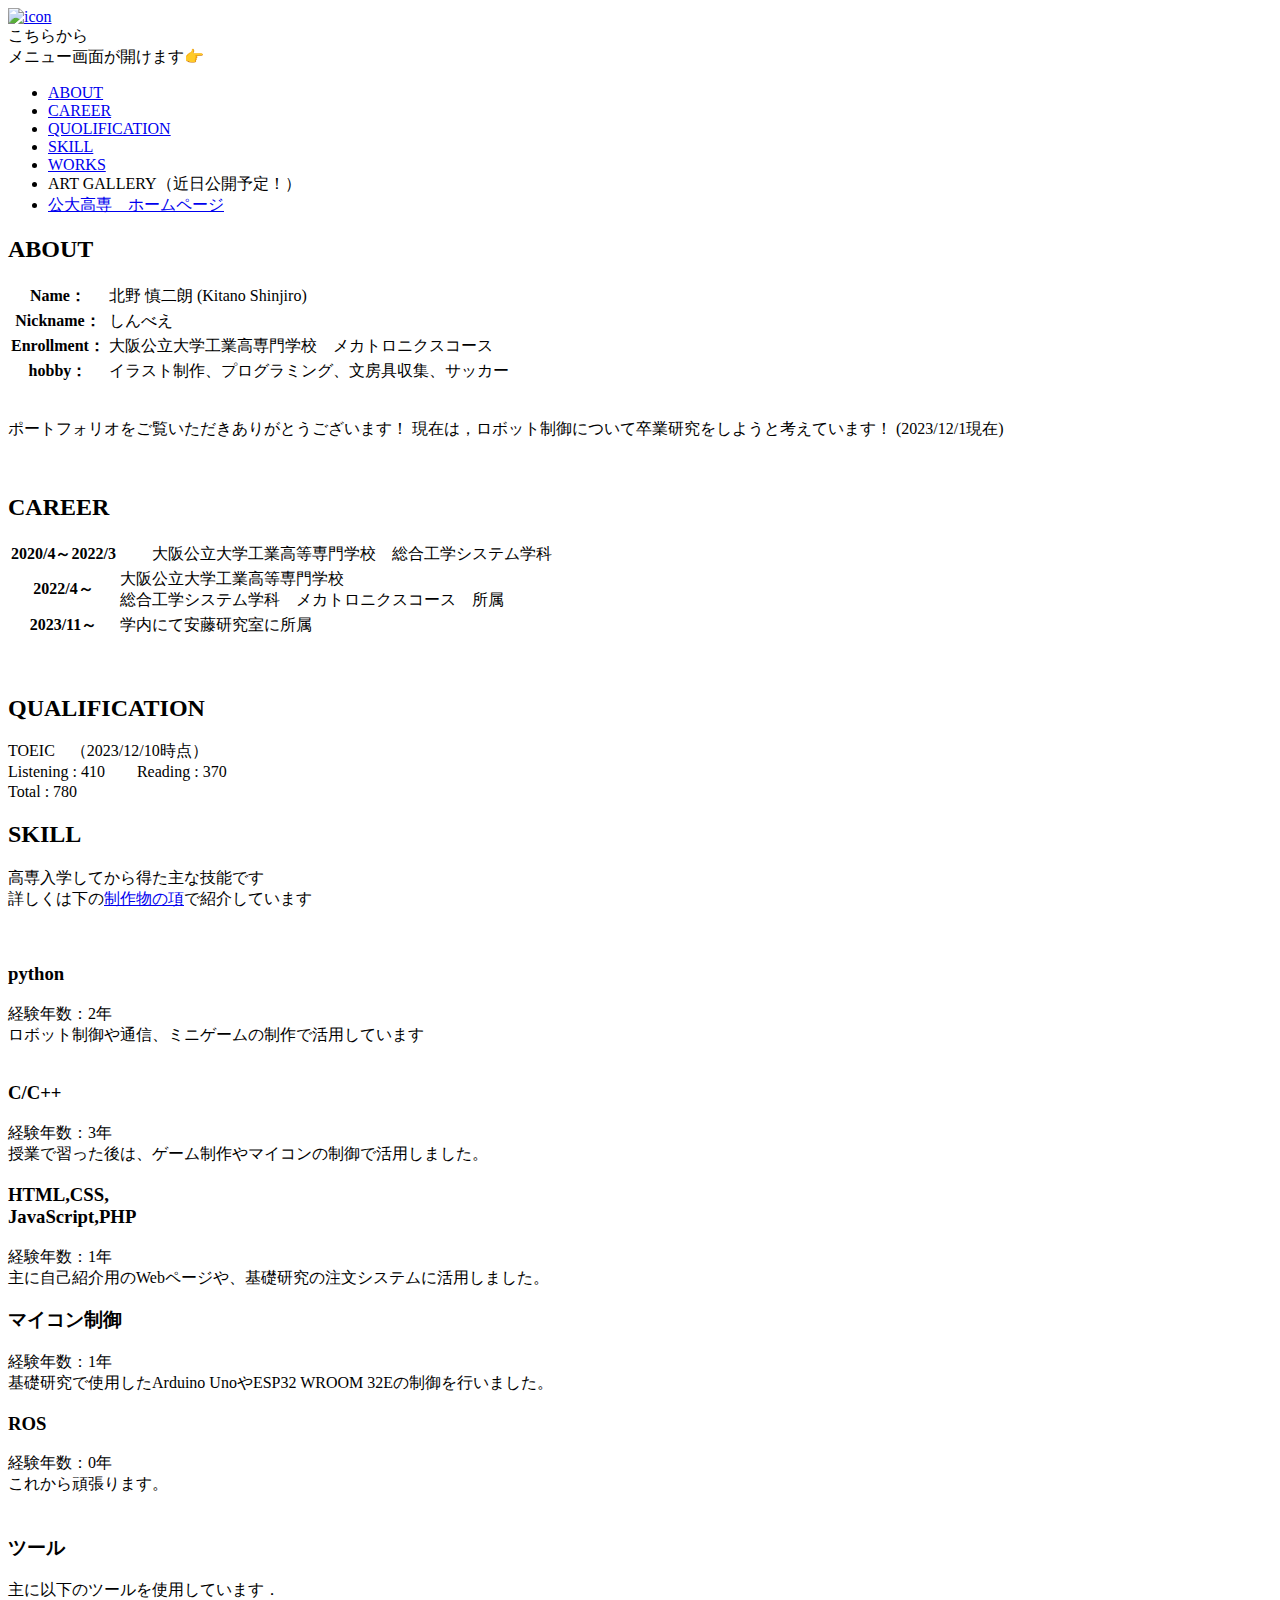
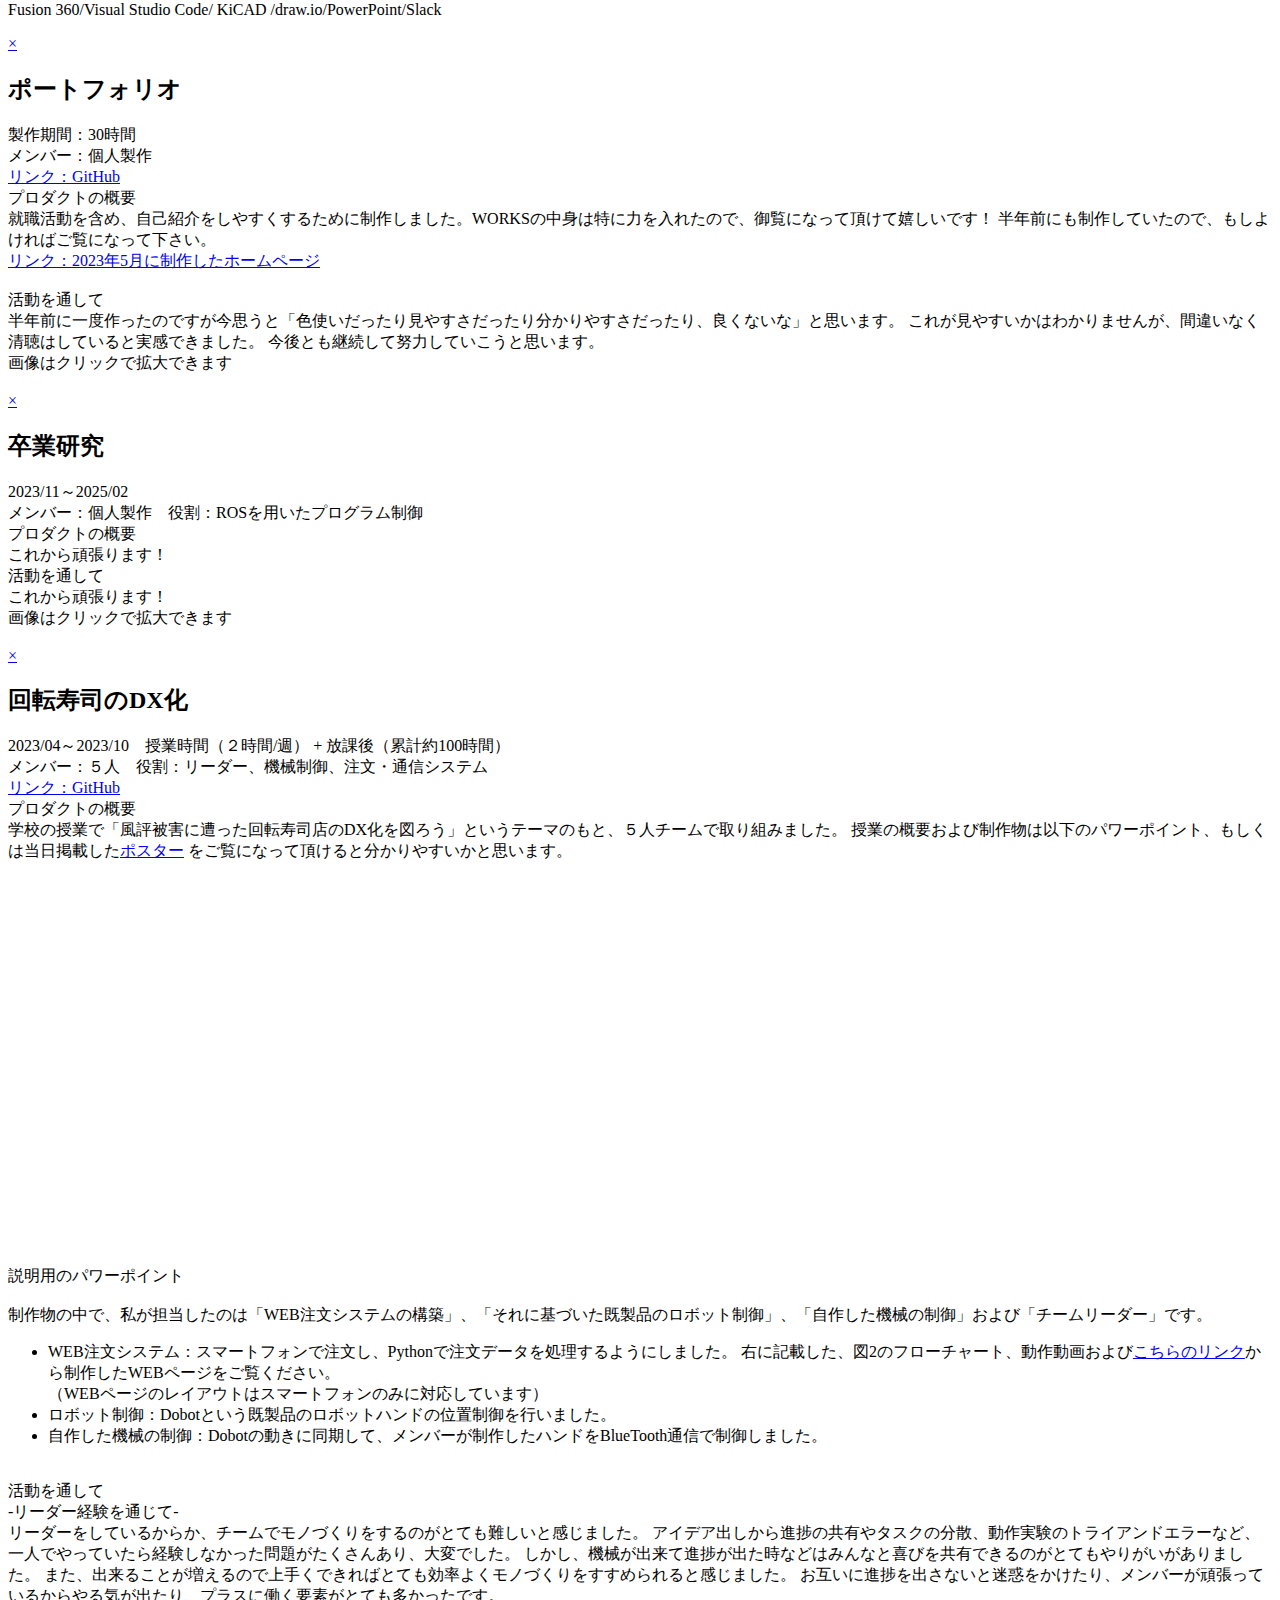
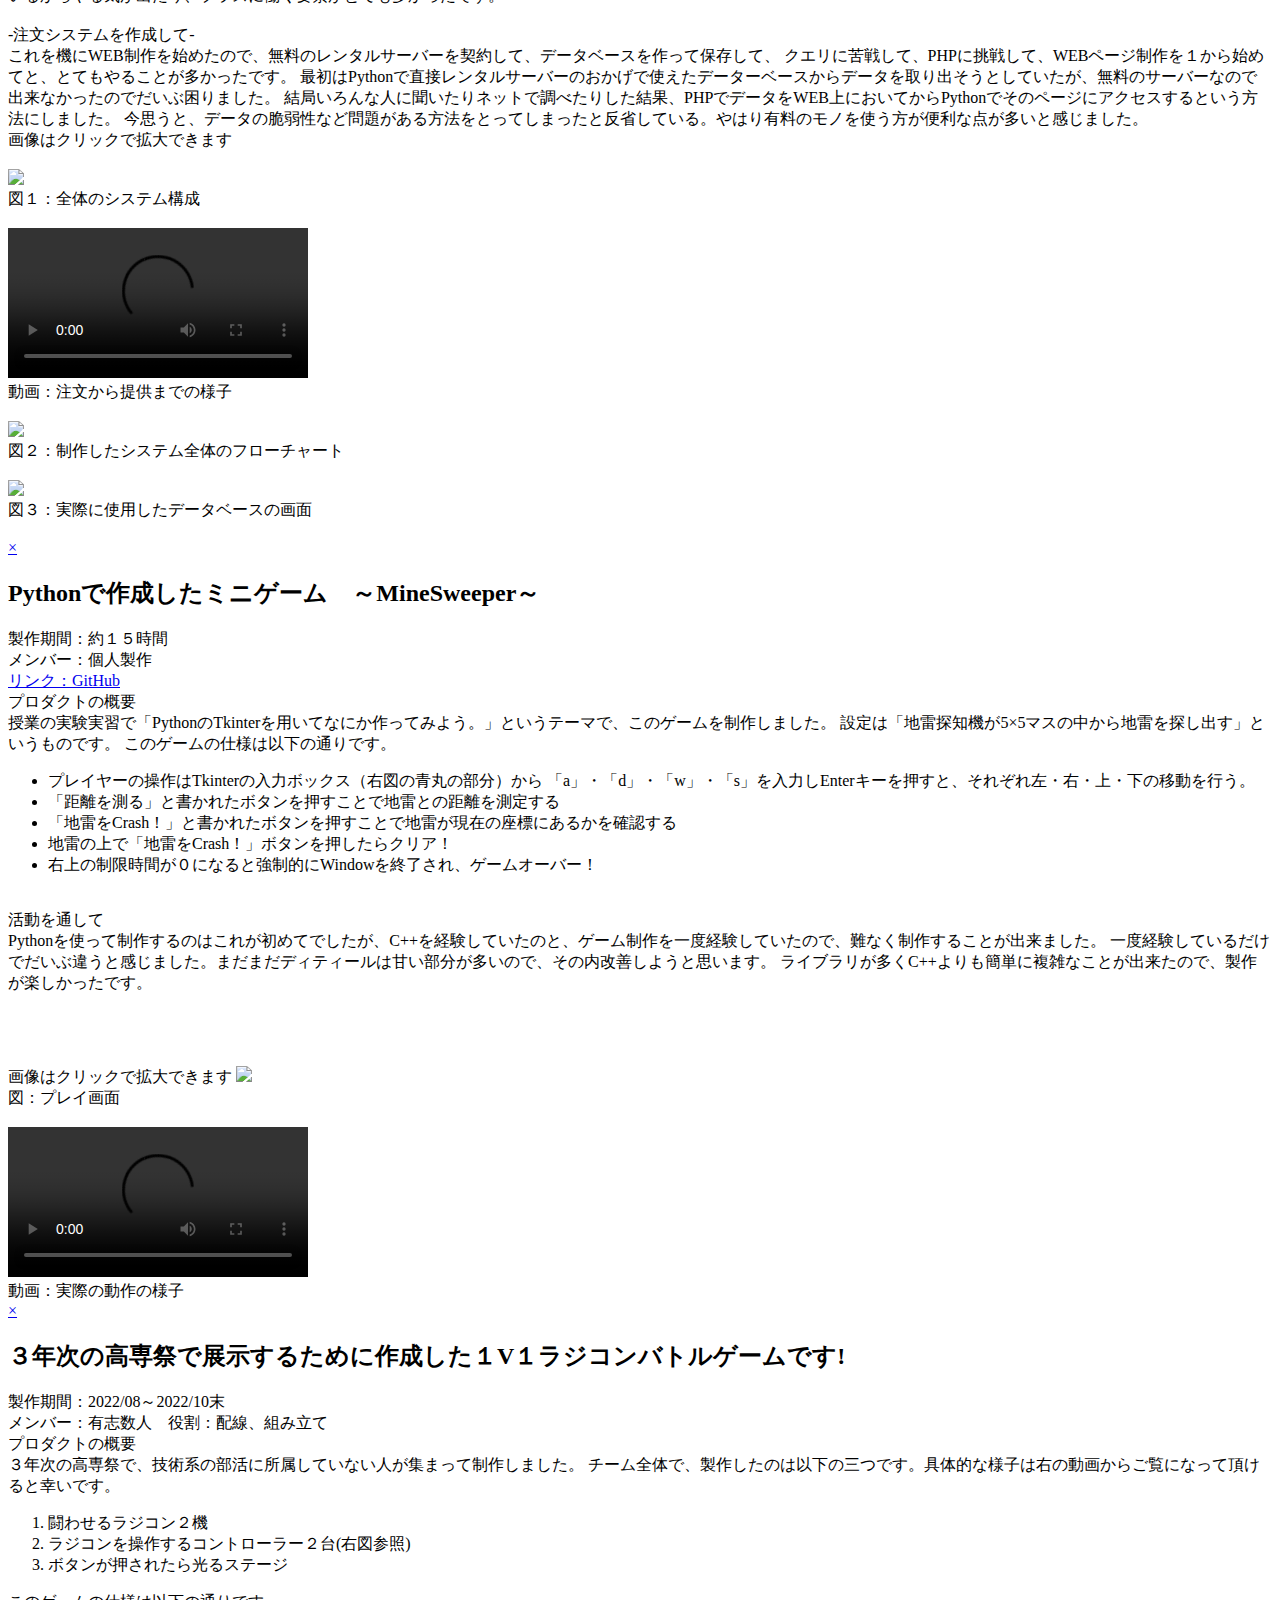
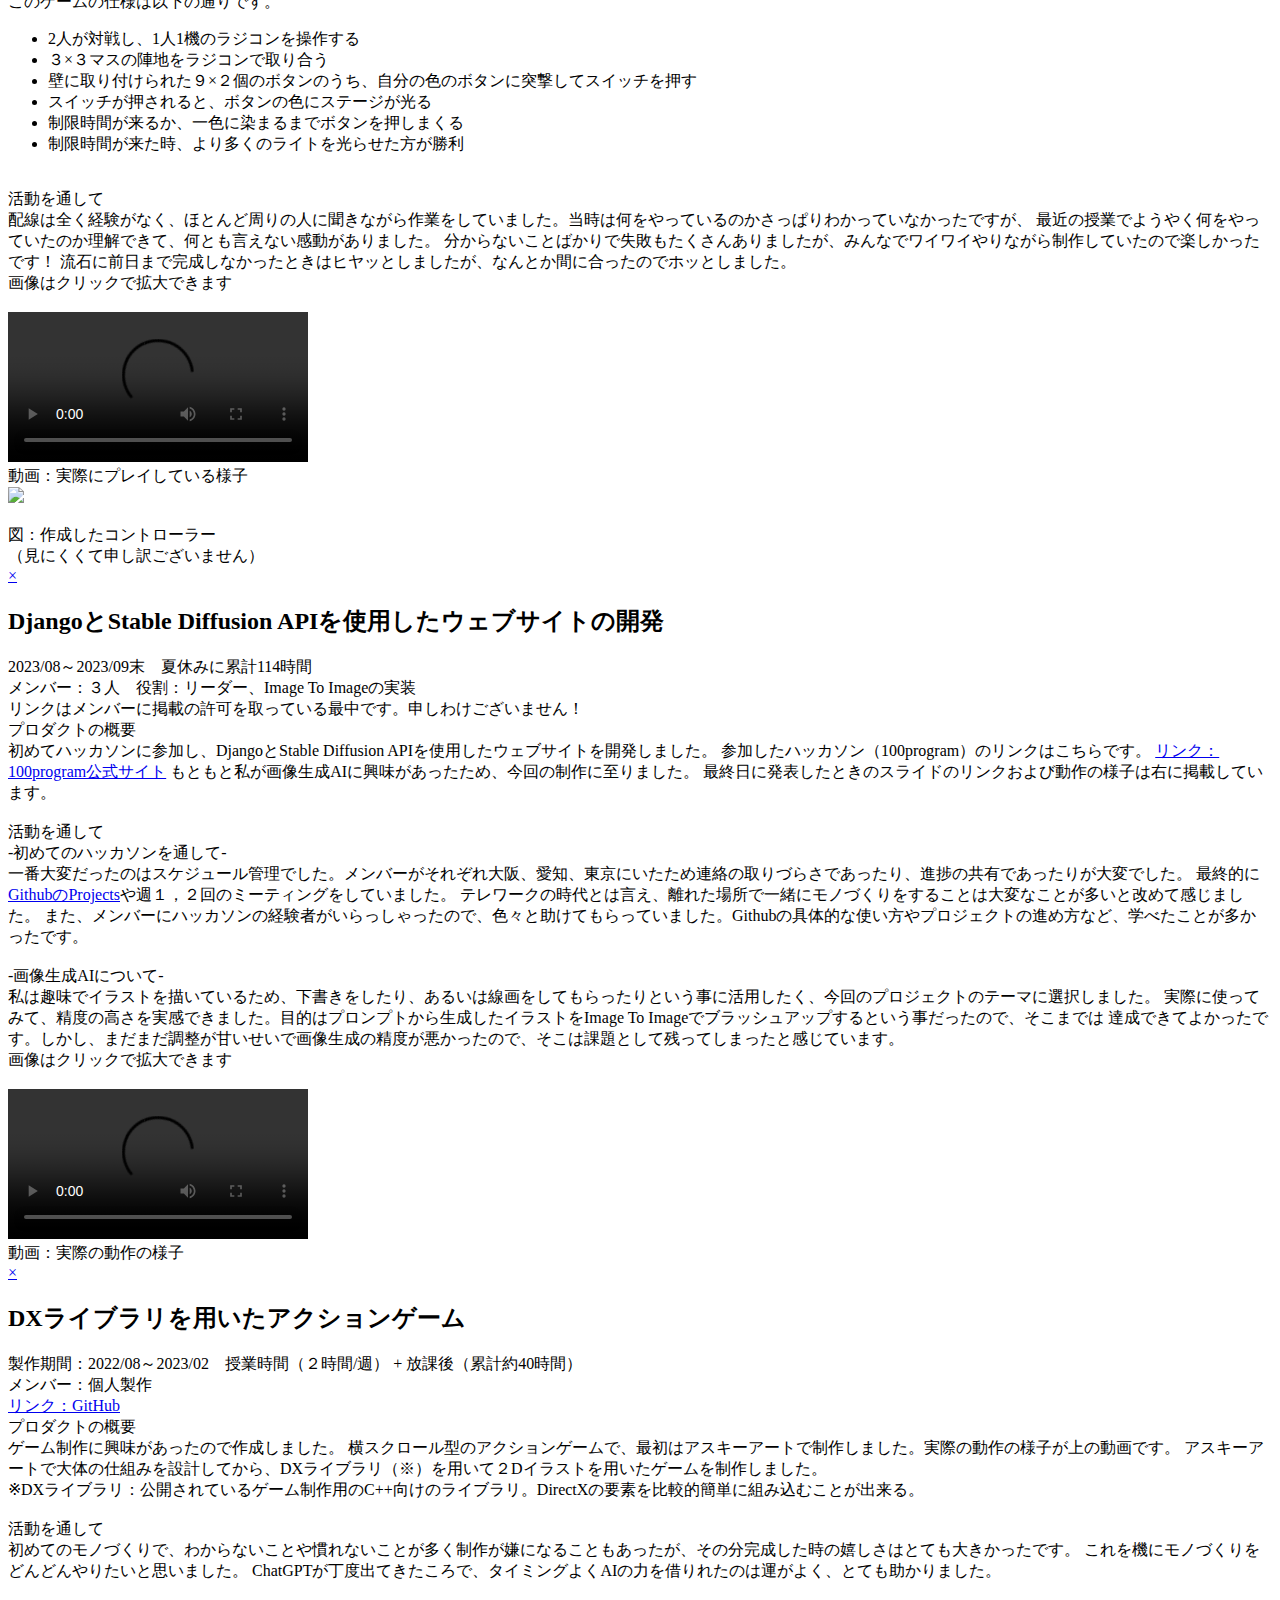
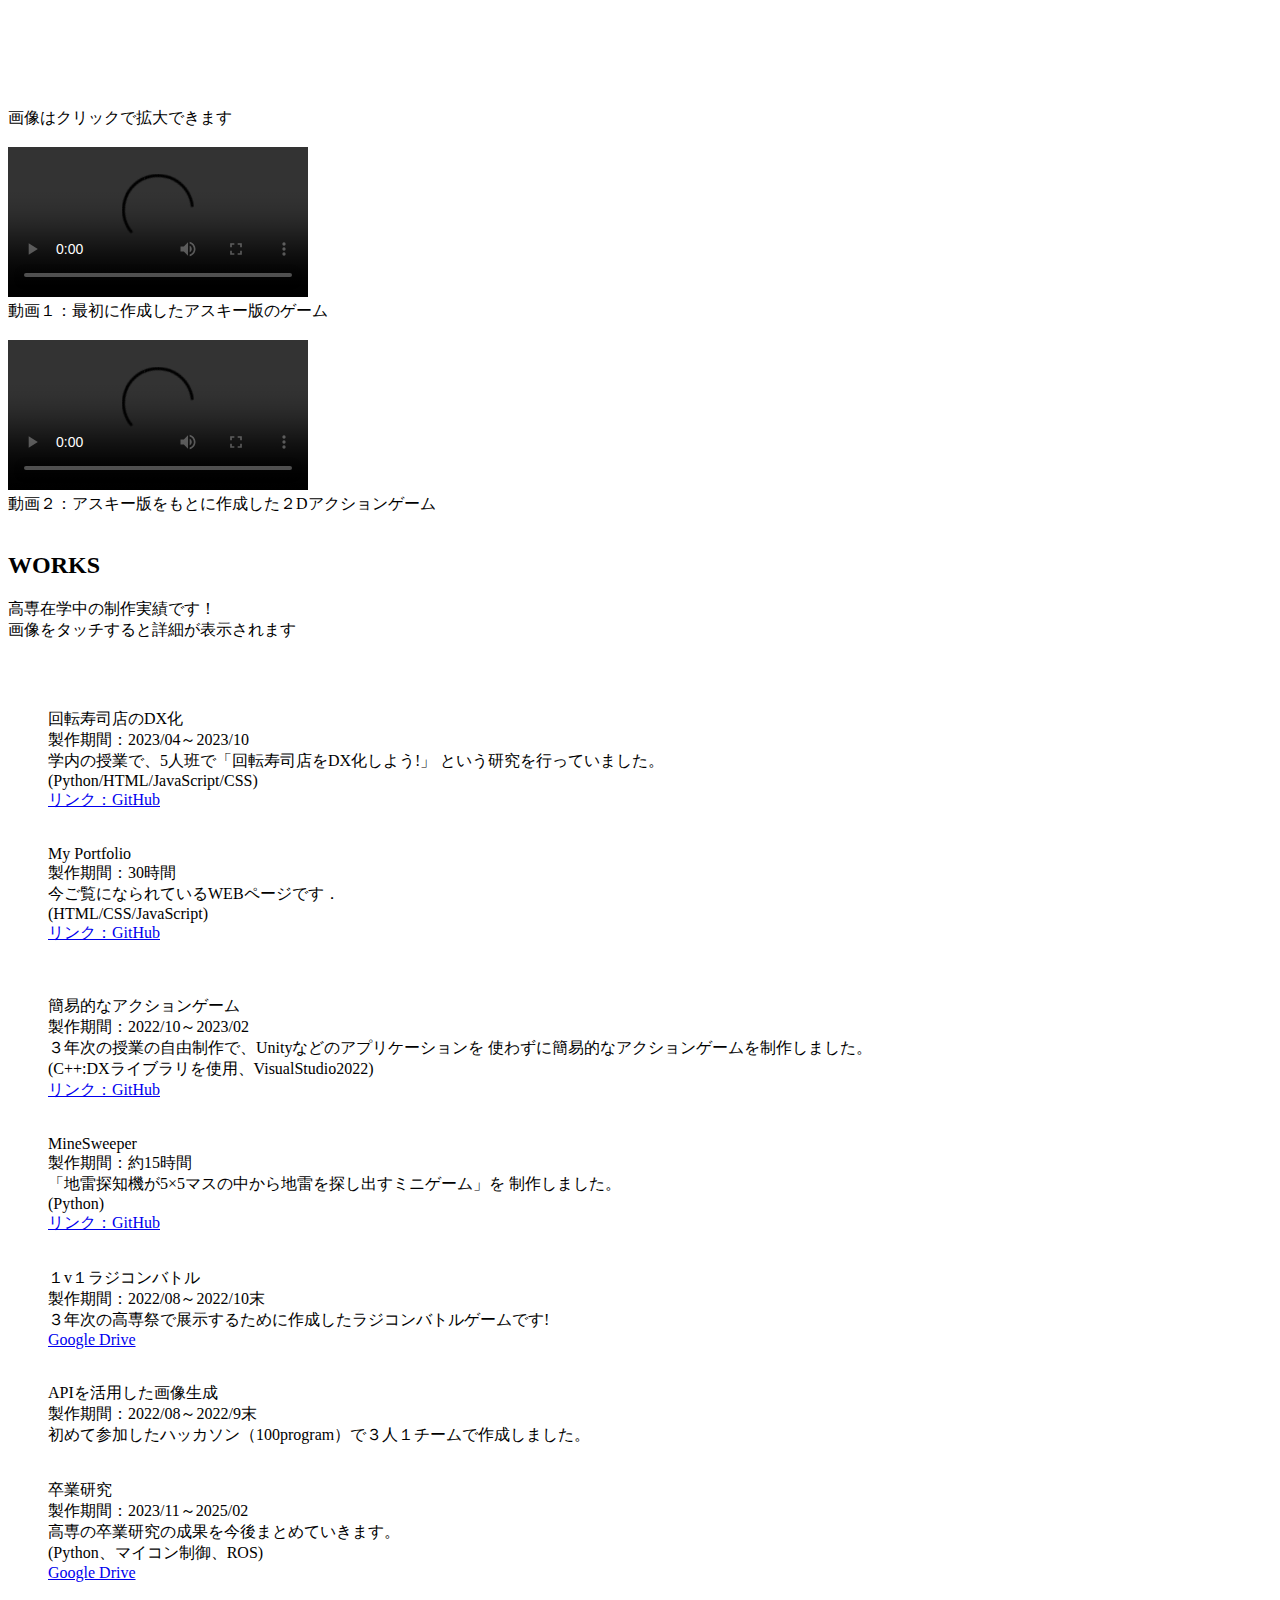
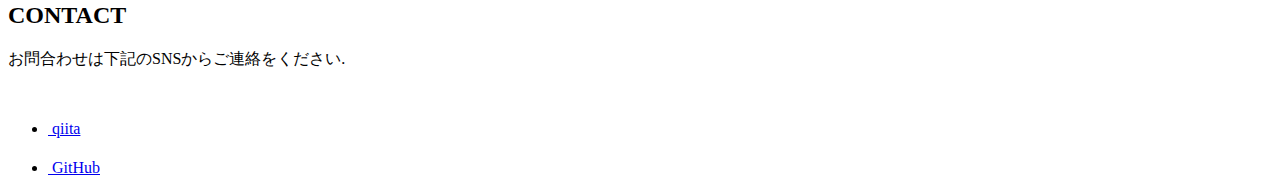
==== commit 302638df: "Update portfolio_Shimbei.html" ====
--- a/html/portfolio_Shimbei.html
+++ b/html/portfolio_Shimbei.html
@@ -942,6 +942,5 @@
 
   <script src="js/script.js"></script>
 
-  https://takeshiwada1980.github.io/Netwrok-Exp-2023/lecture01.html
 </body>
-</html>+</html>
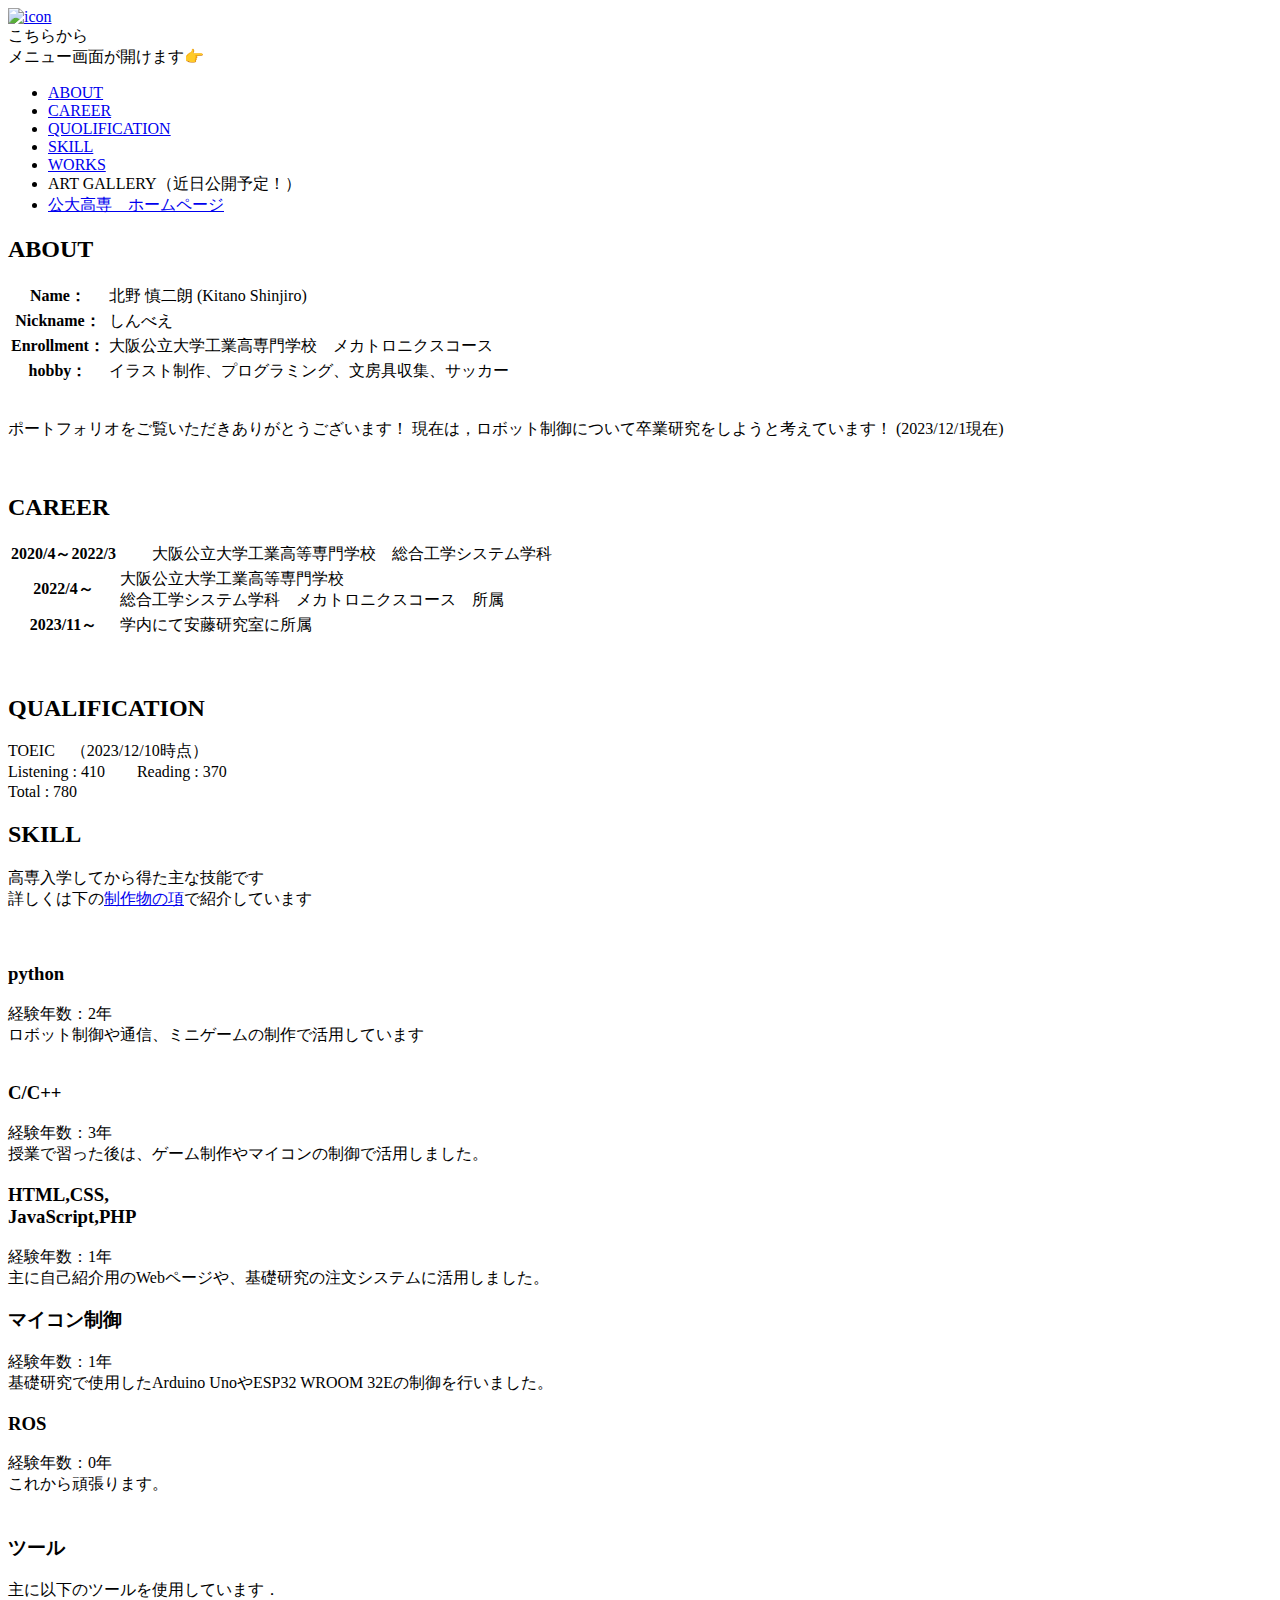
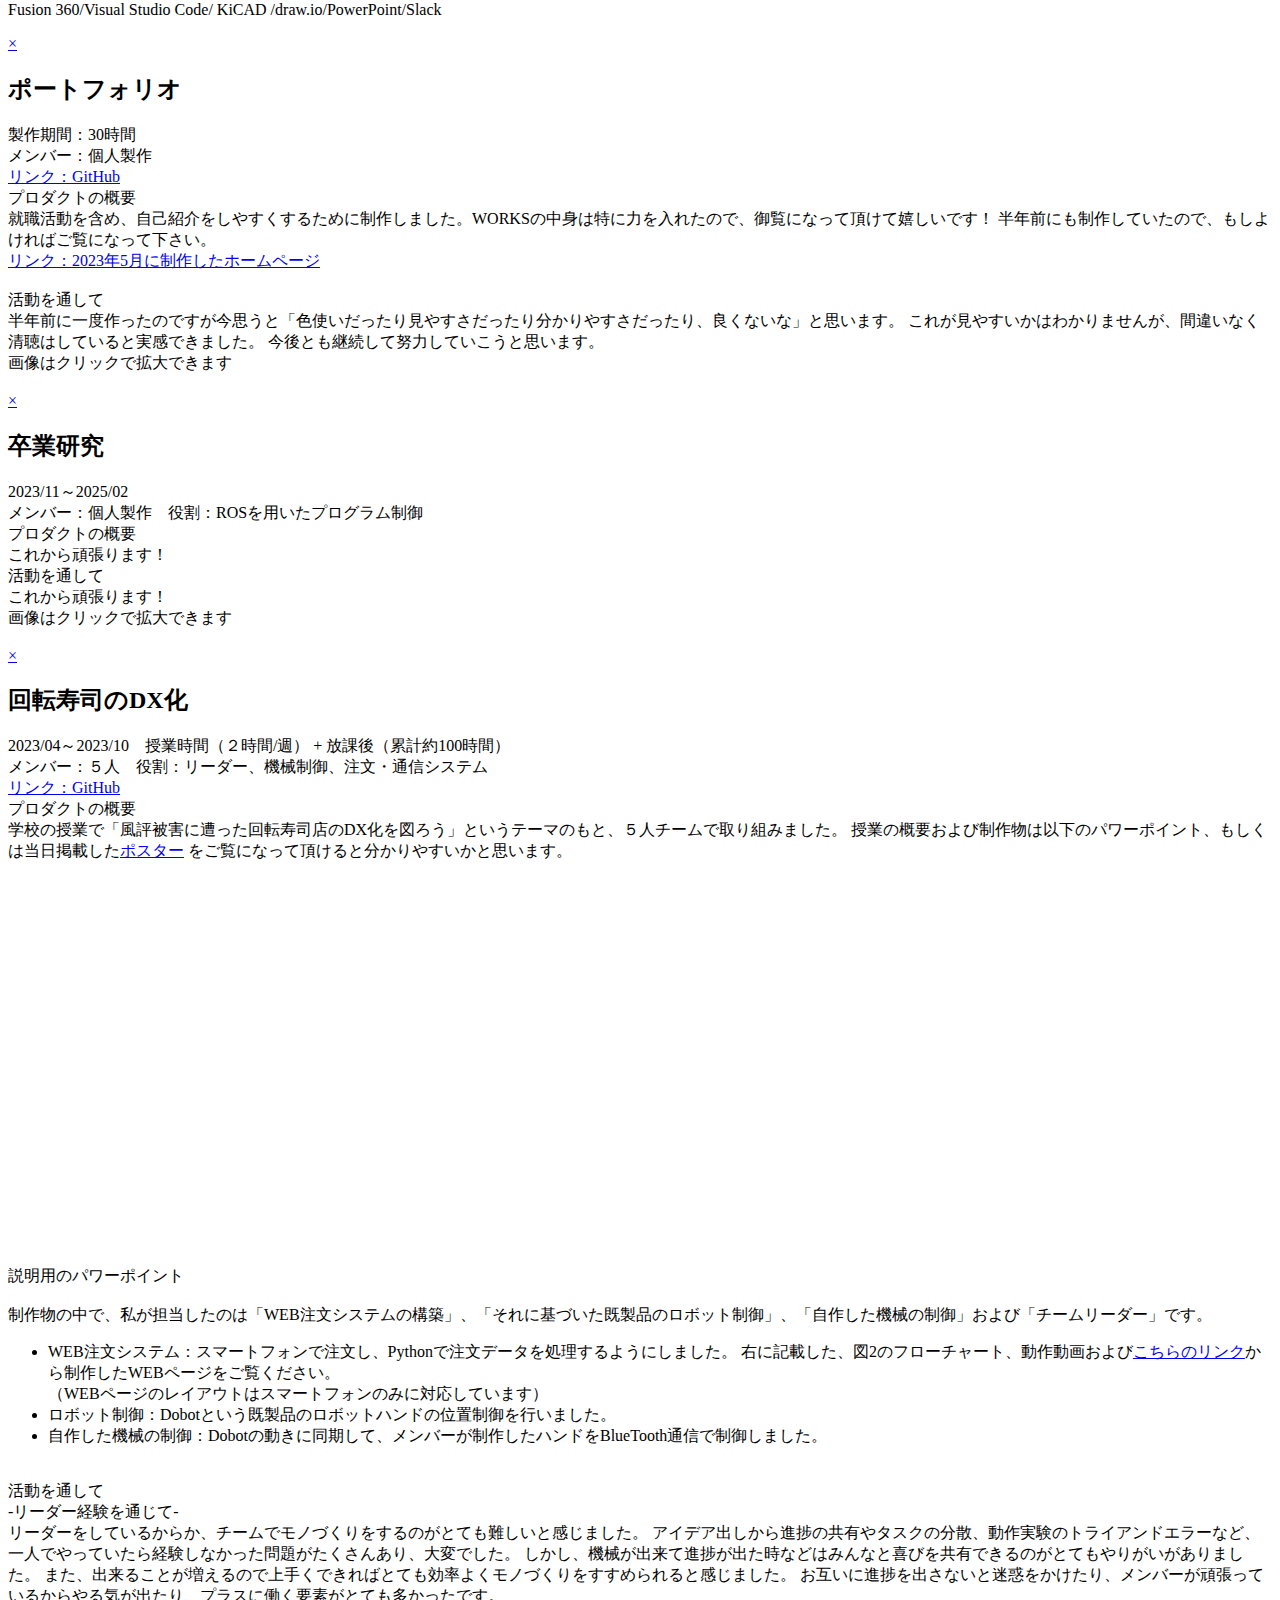
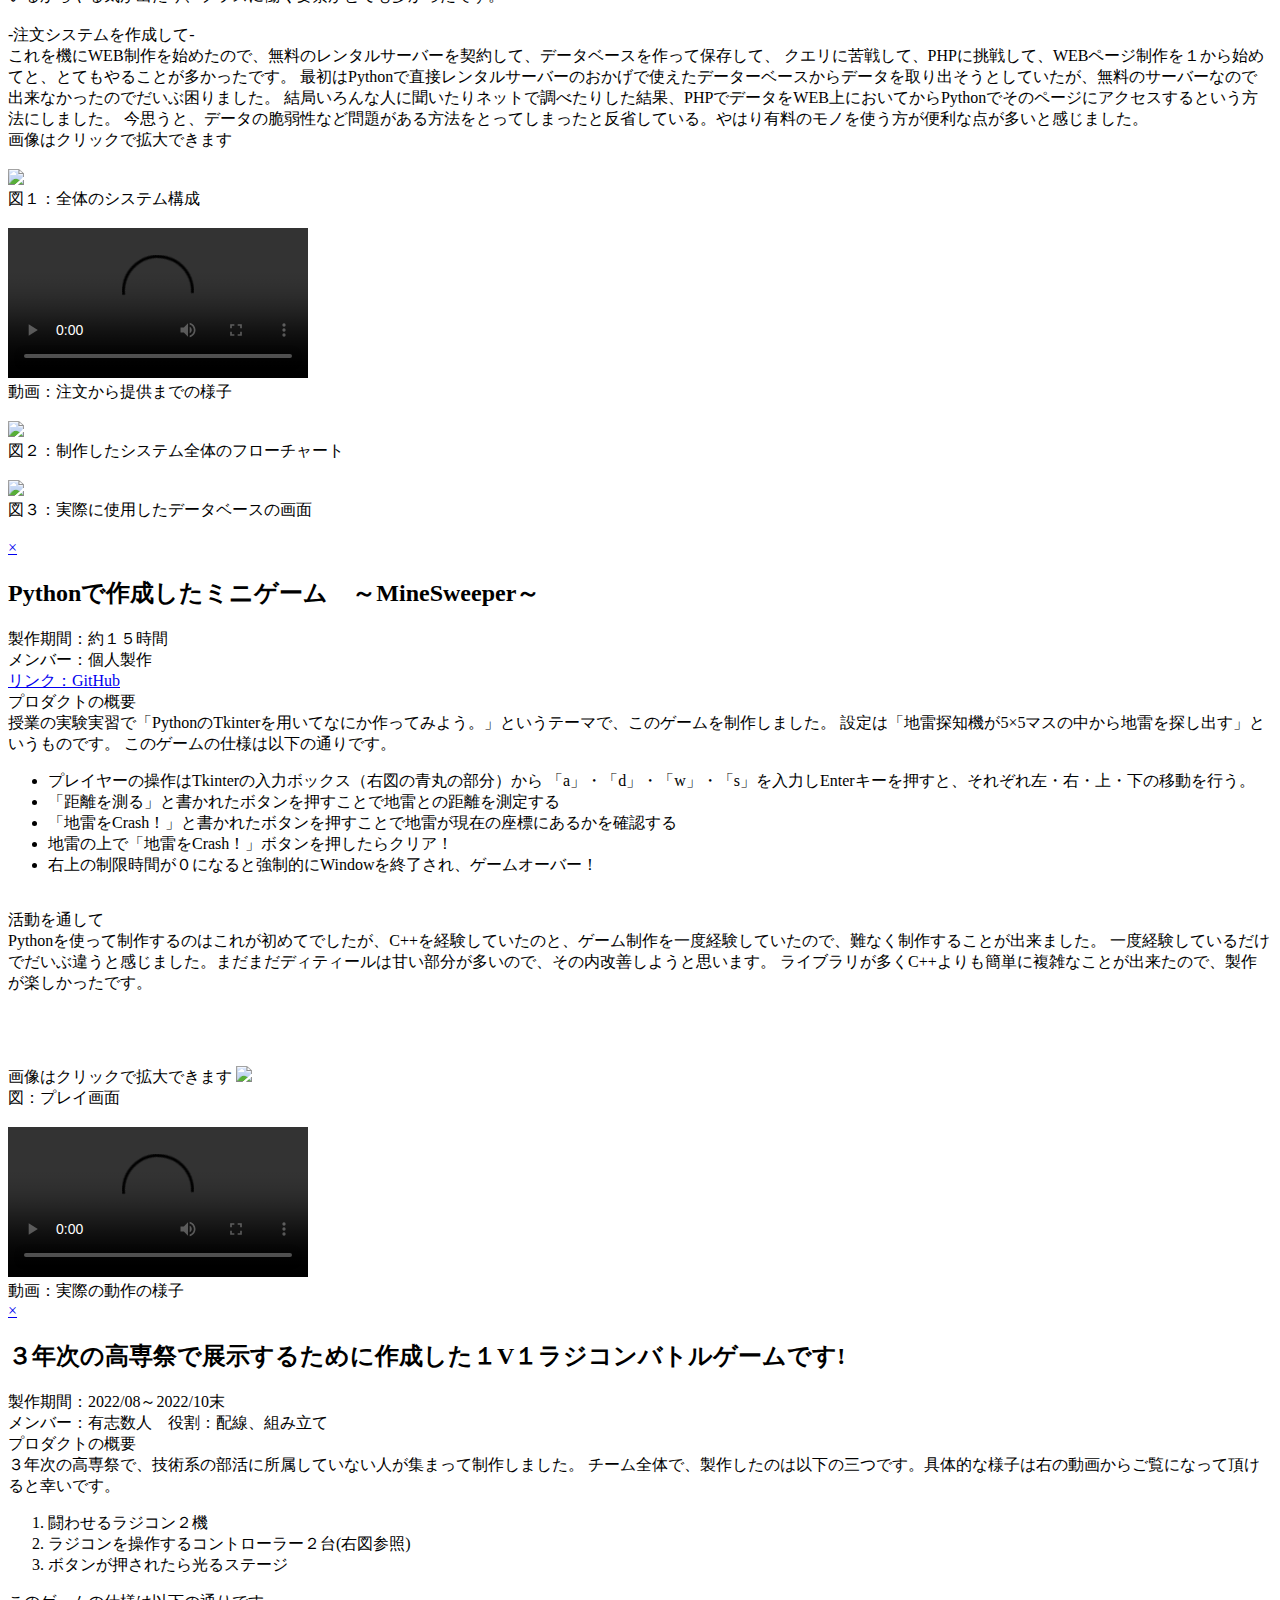
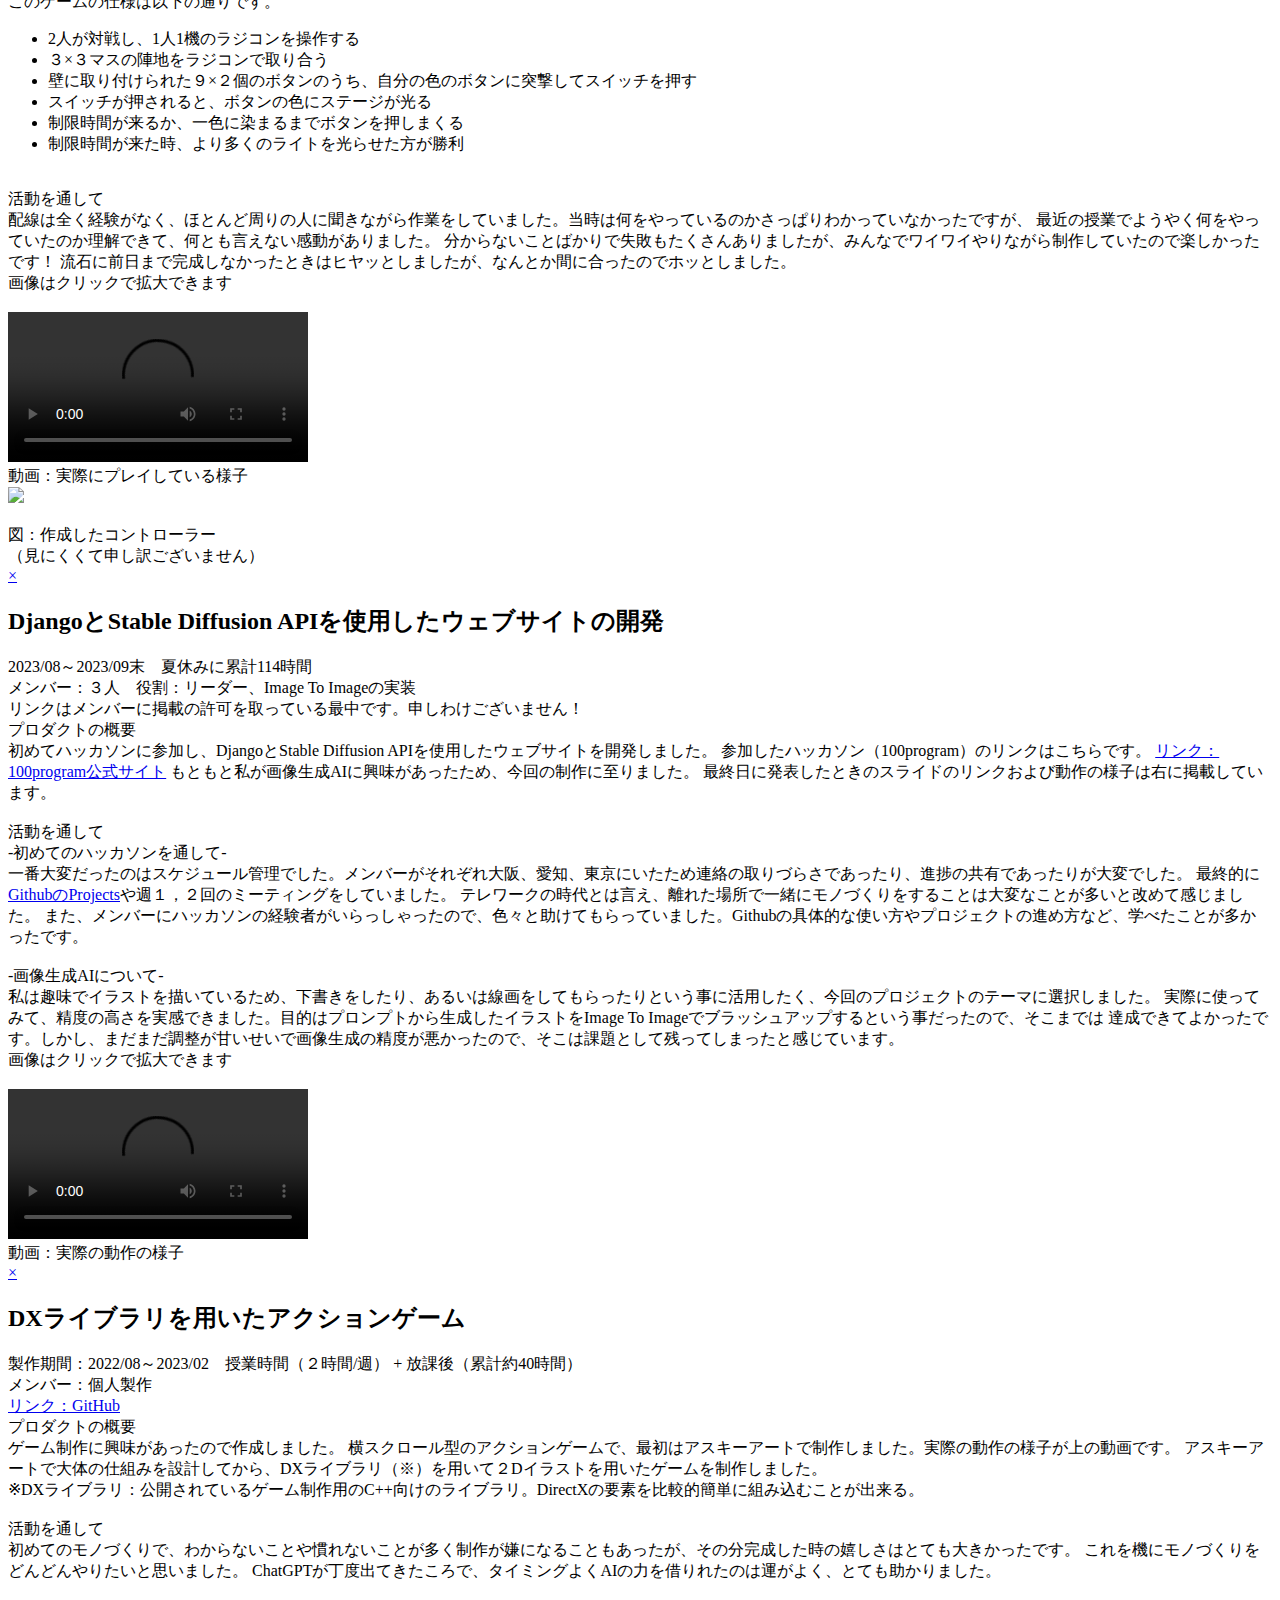
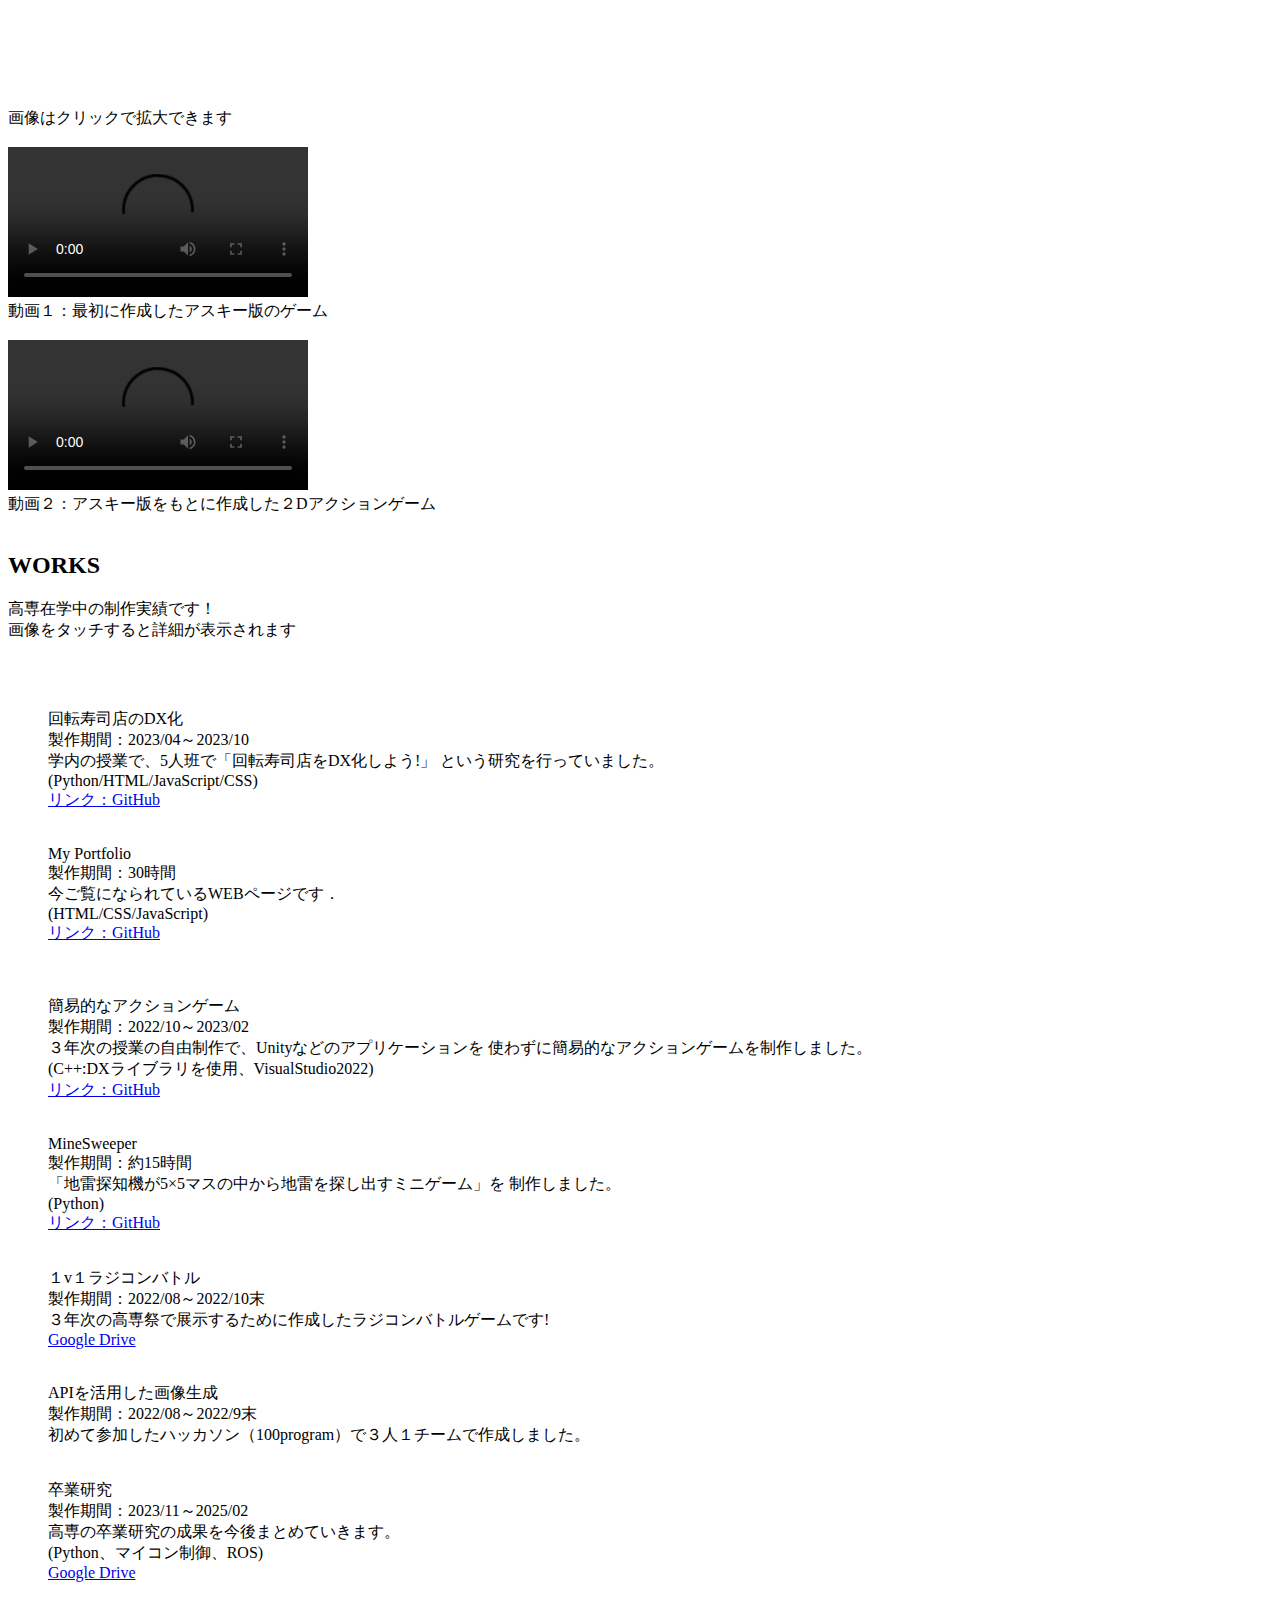
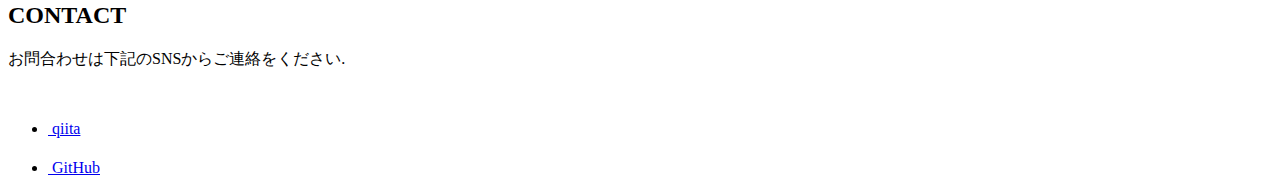
==== commit e4c472c3: "Update portfolio_Shimbei.html" ====
--- a/html/portfolio_Shimbei.html
+++ b/html/portfolio_Shimbei.html
@@ -1,5 +1,3 @@
-<!-- https://github.com/chinnanagoSGE/portfolio -->
-
 <!DOCTYPE html>
 
 <html>
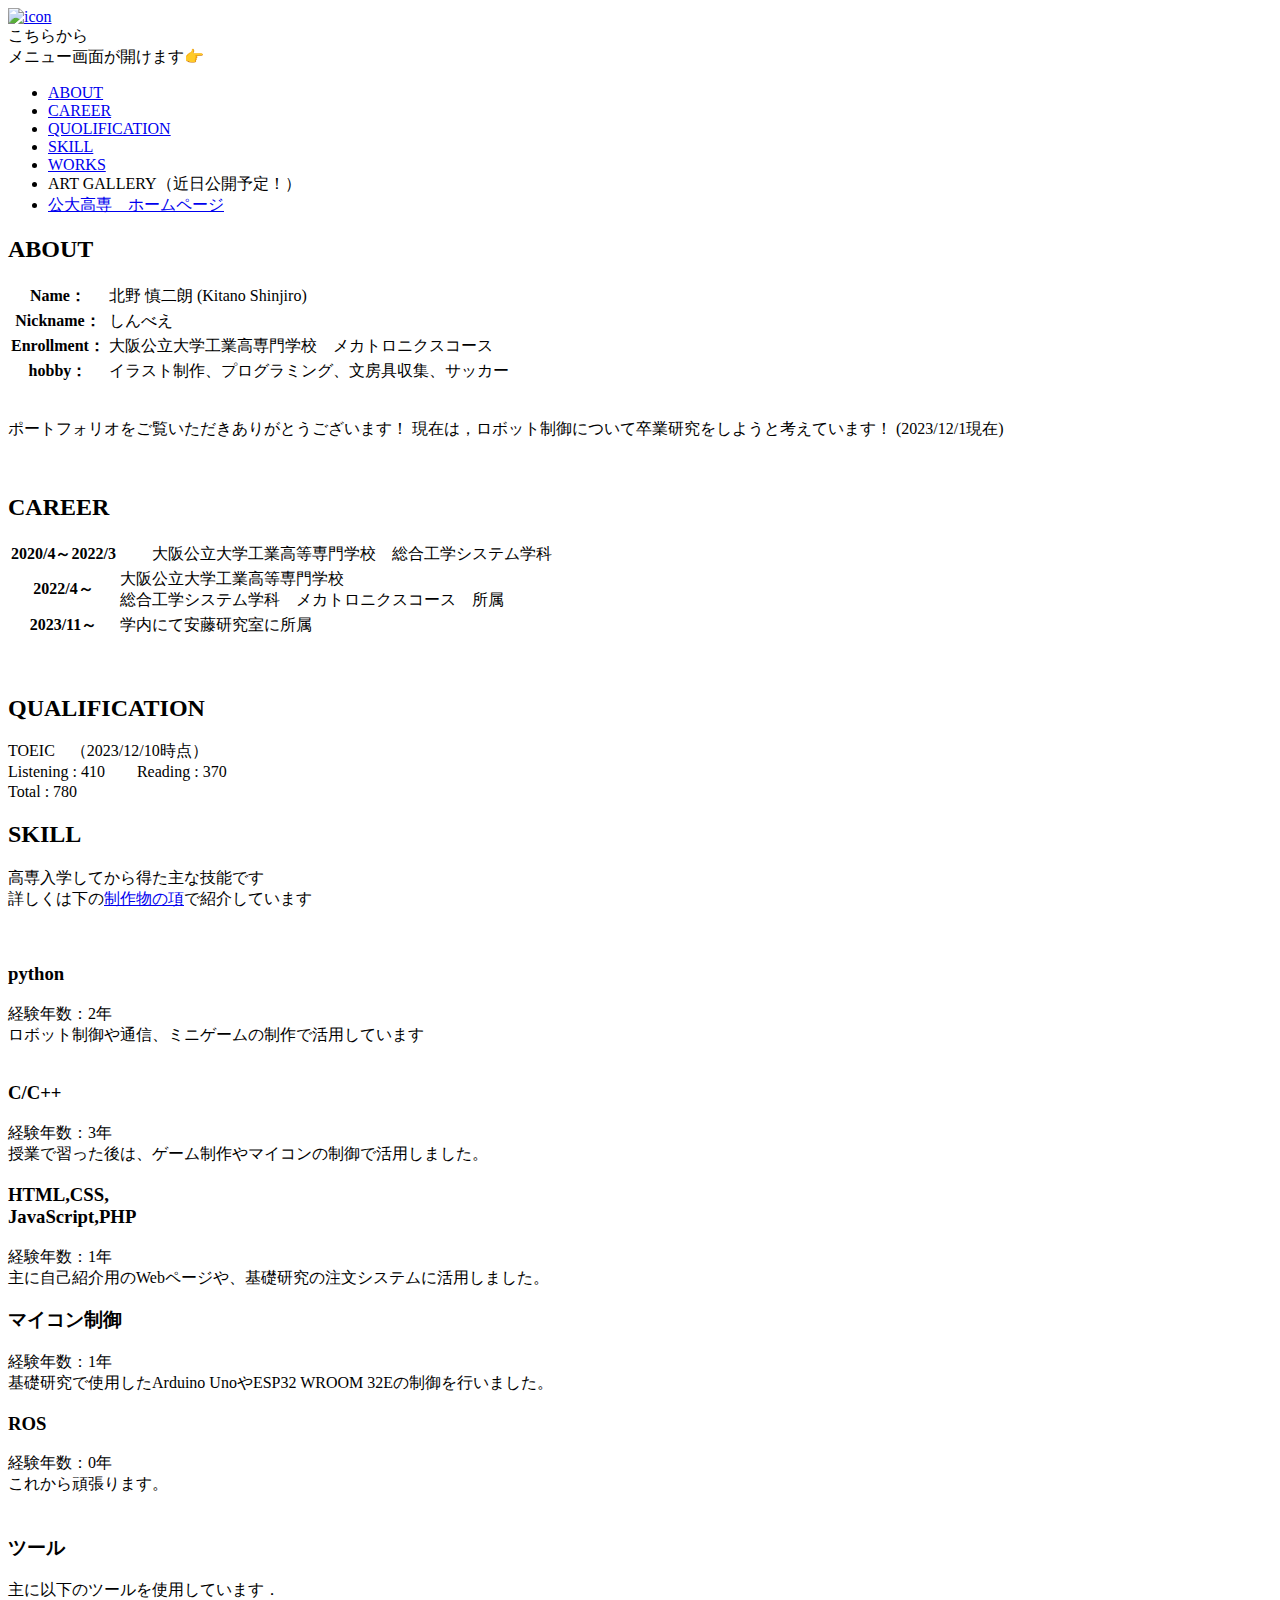
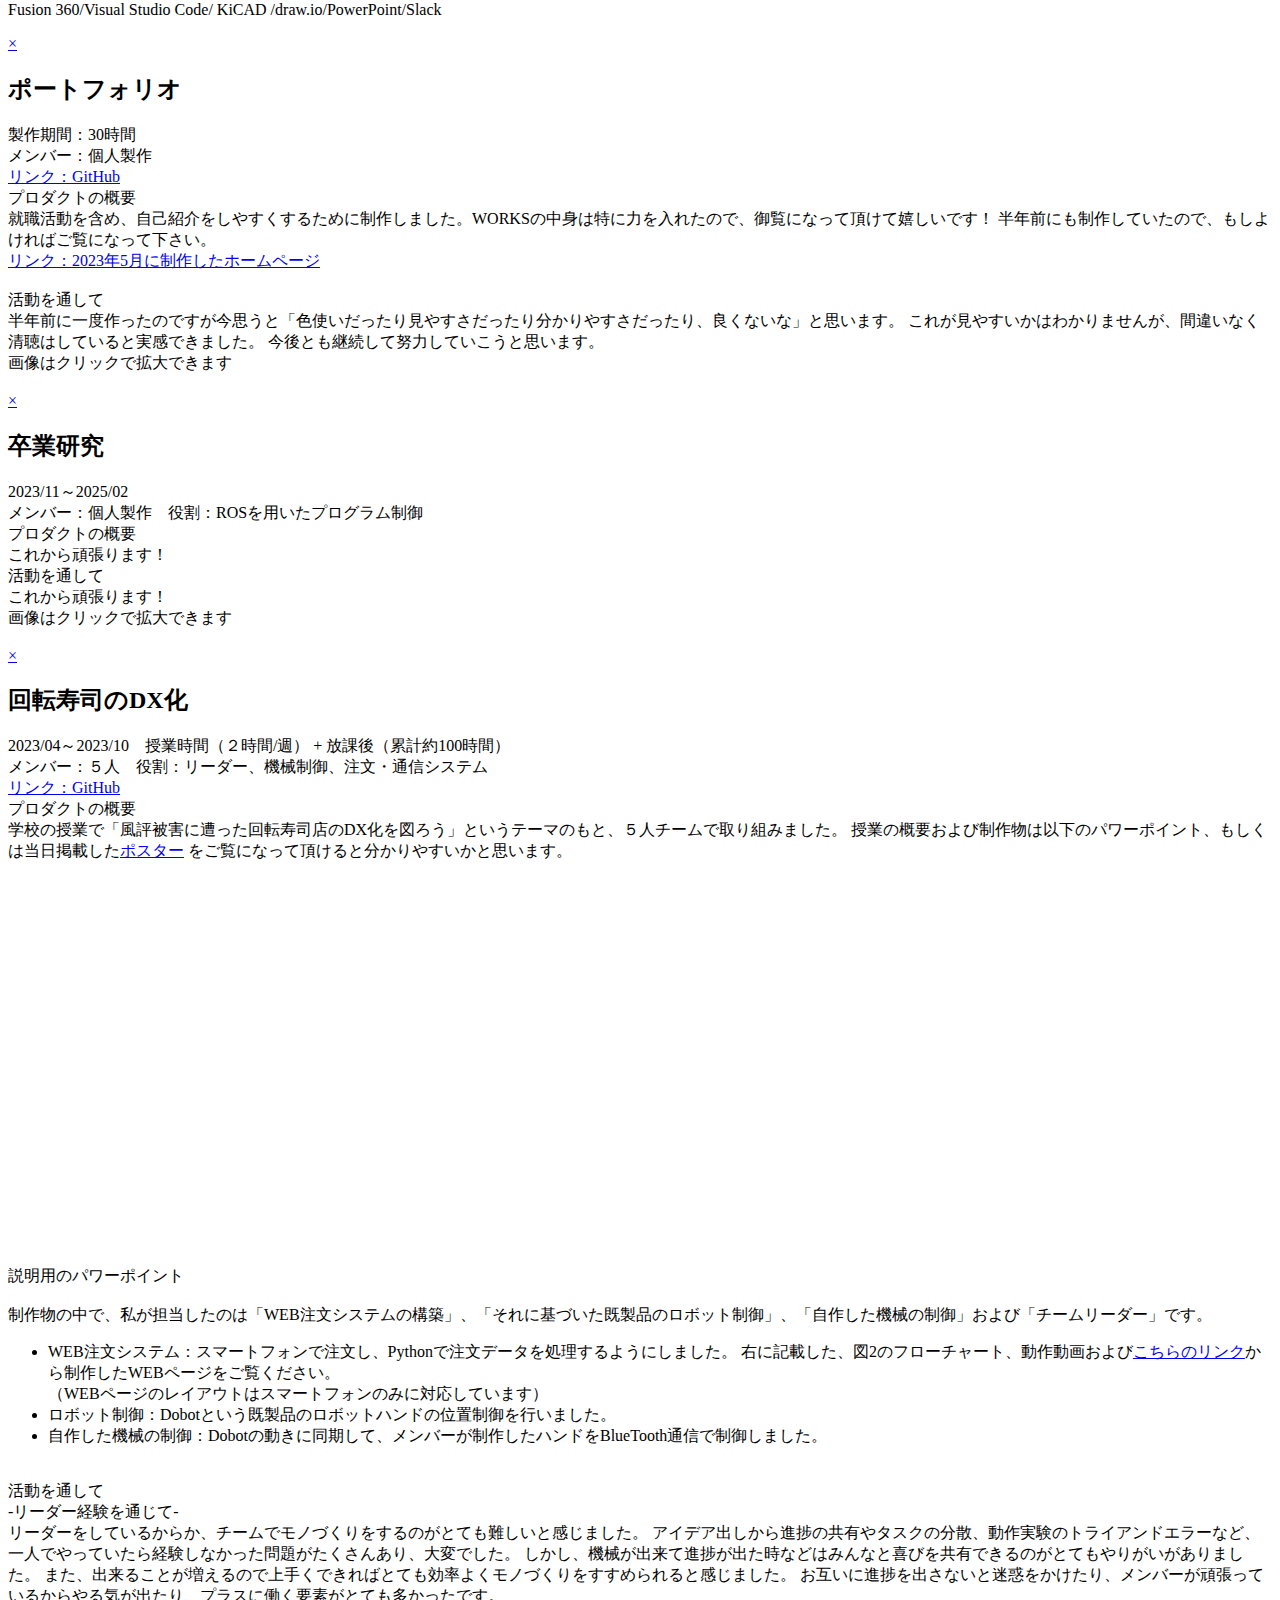
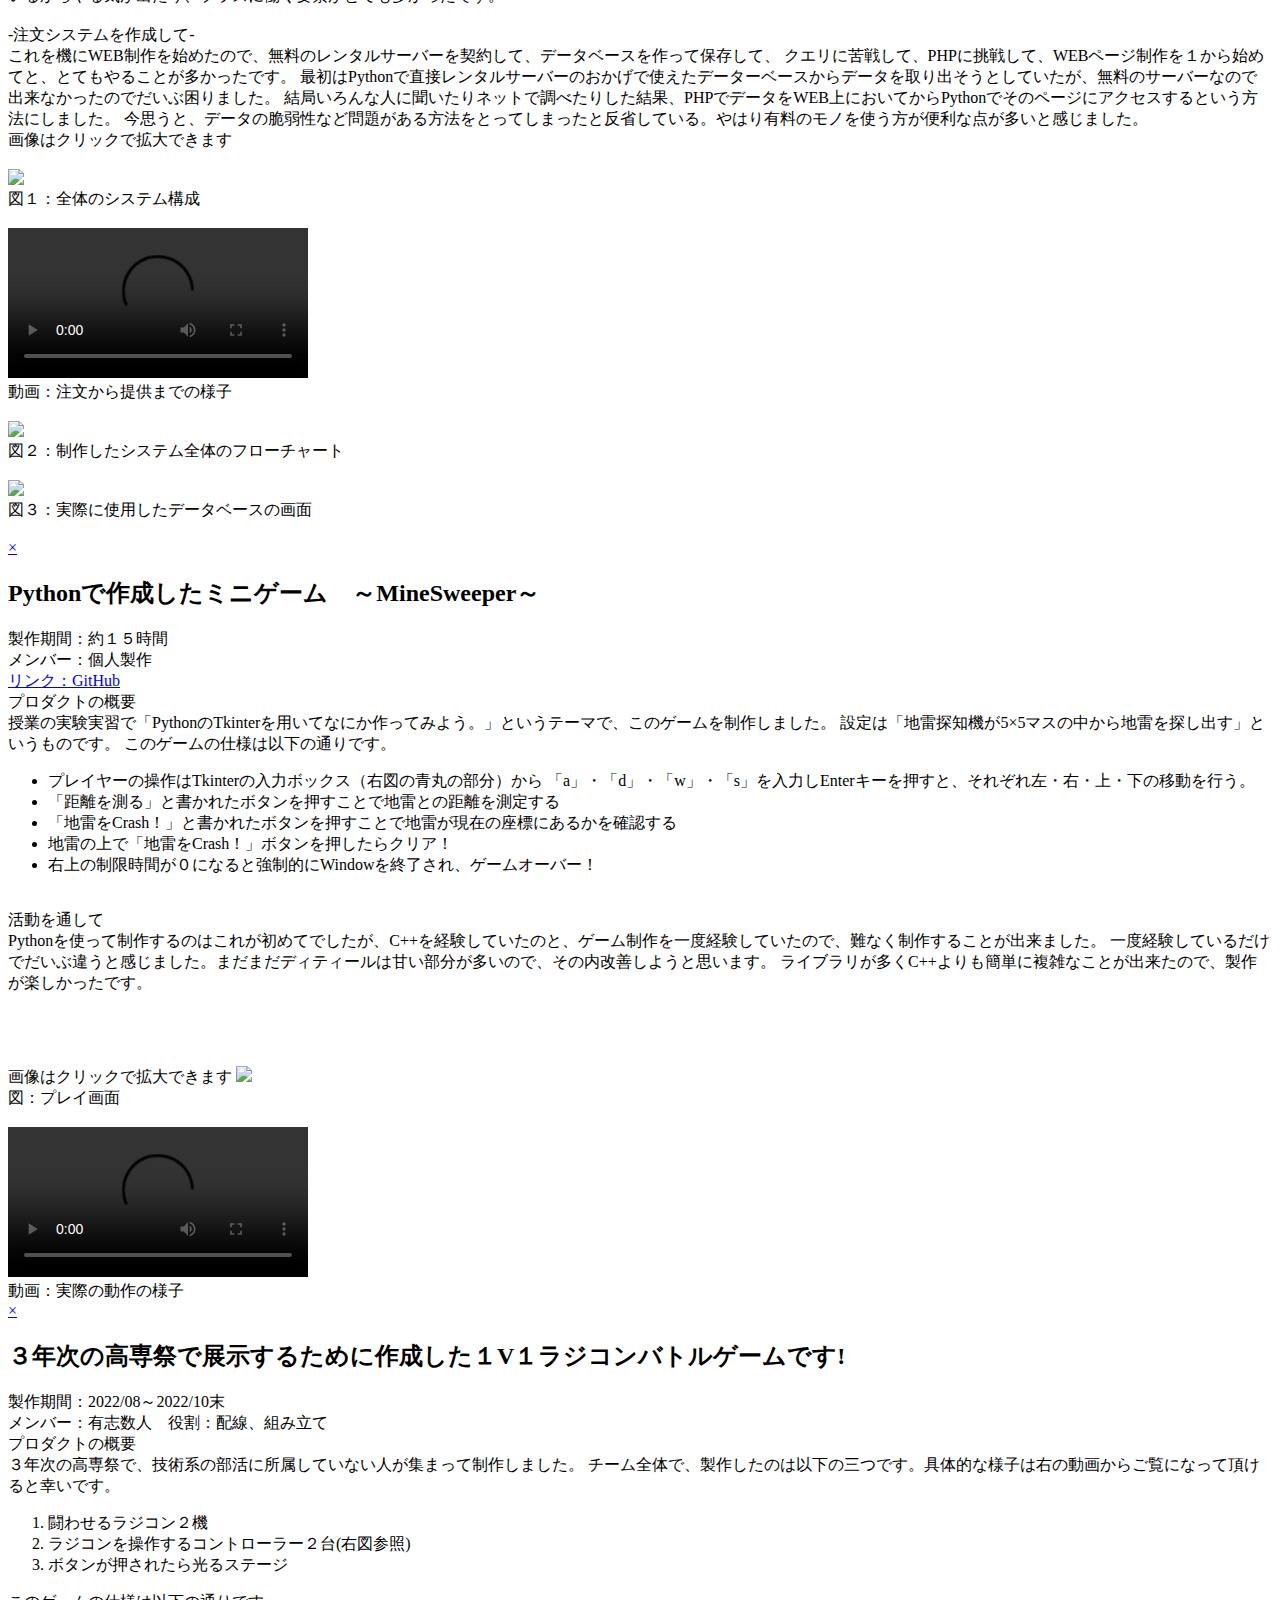
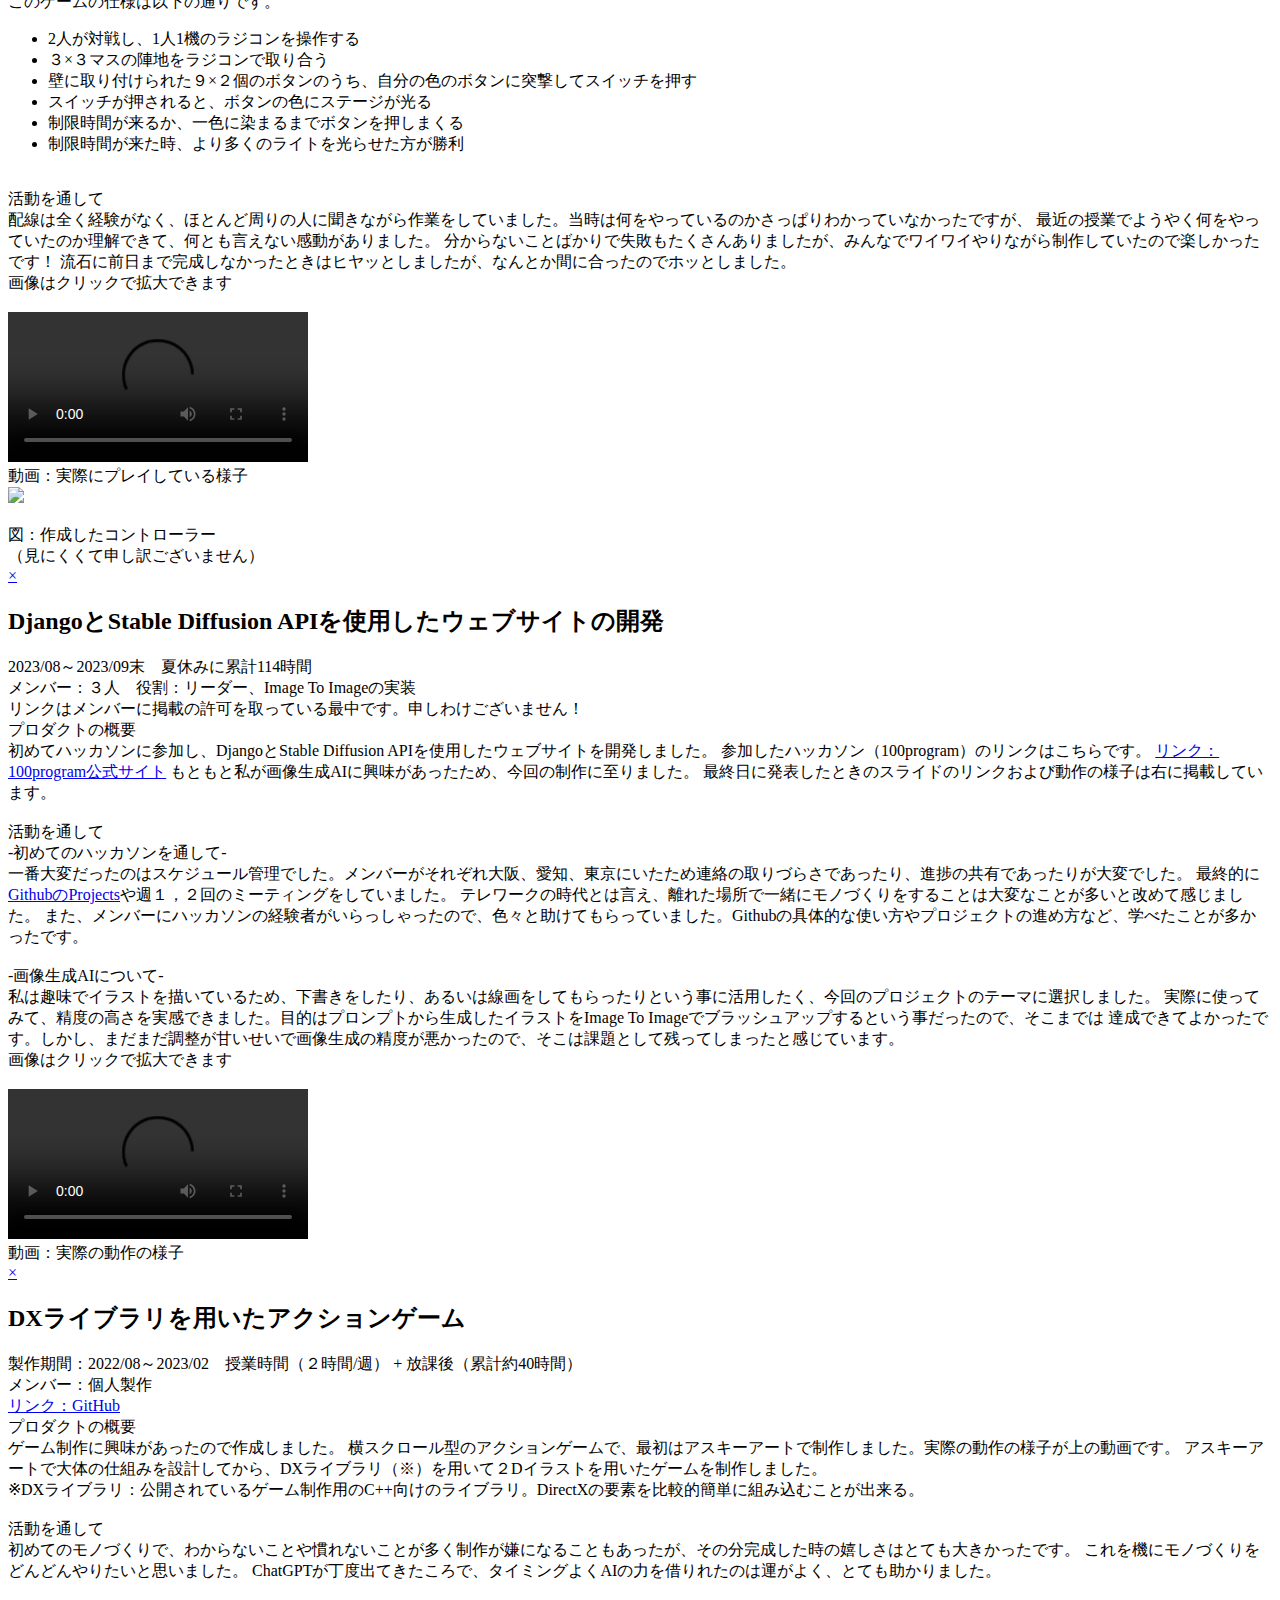
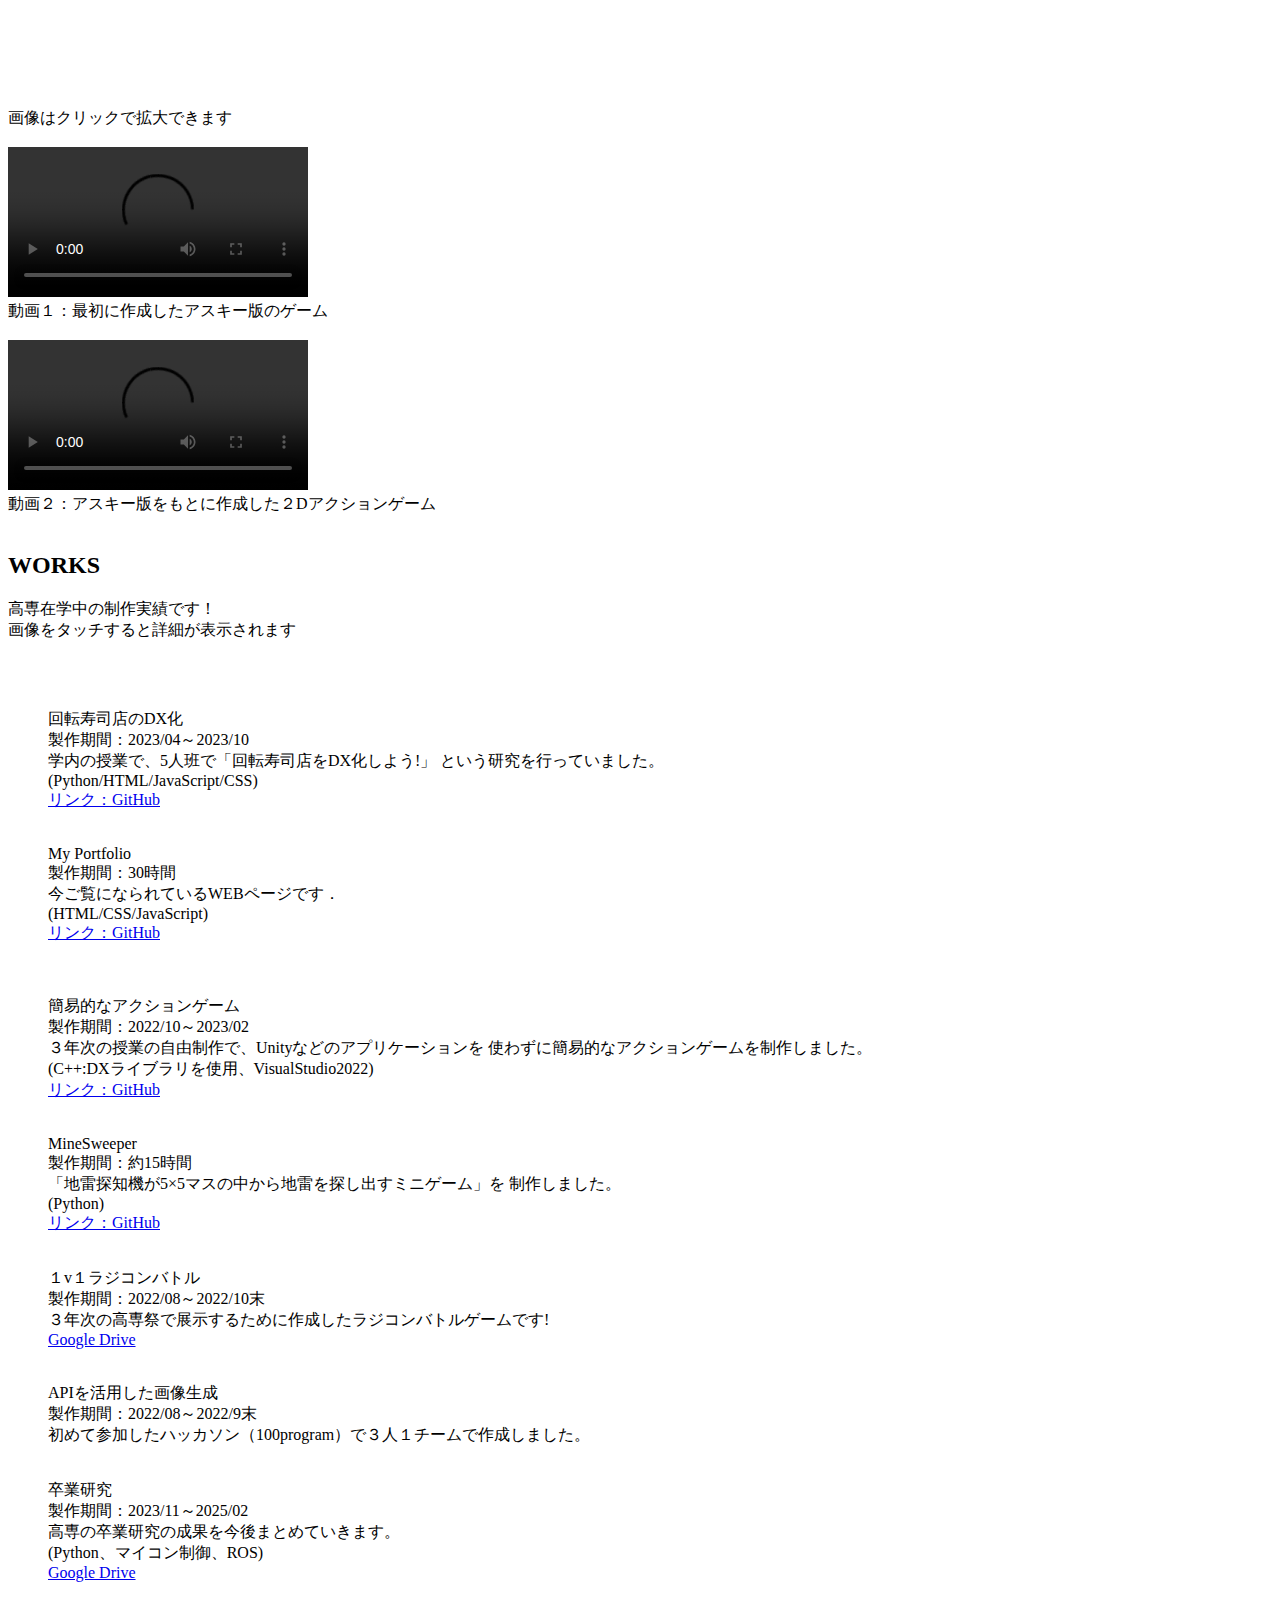
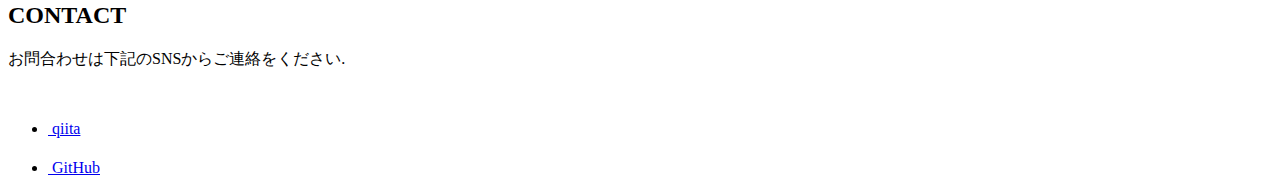
==== commit 413dac0c: "Update portfolio_Shimbei.html" ====
--- a/html/portfolio_Shimbei.html
+++ b/html/portfolio_Shimbei.html
@@ -873,7 +873,6 @@
                   <div class="works-text">
                     製作期間：2022/08～2022/9末<br>
                     初めて参加したハッカソン（100program）で３人１チームで作成しました。                        
-                    <!-- <div class="works-url"><a class="works-url-link" href="https://github.com/ChinnanagoSGE/rain_cloud_radar" target="_blank">リンク：GitHub</a> -->
                   </div>
                   <!-- <div class="works-url"><a class="works-url-link" href="https://github.com/tomatoboy-hub/generative-ai/tree/main/100pro" target="_blank">Google Drive</a> -->
                   </figcaption>
